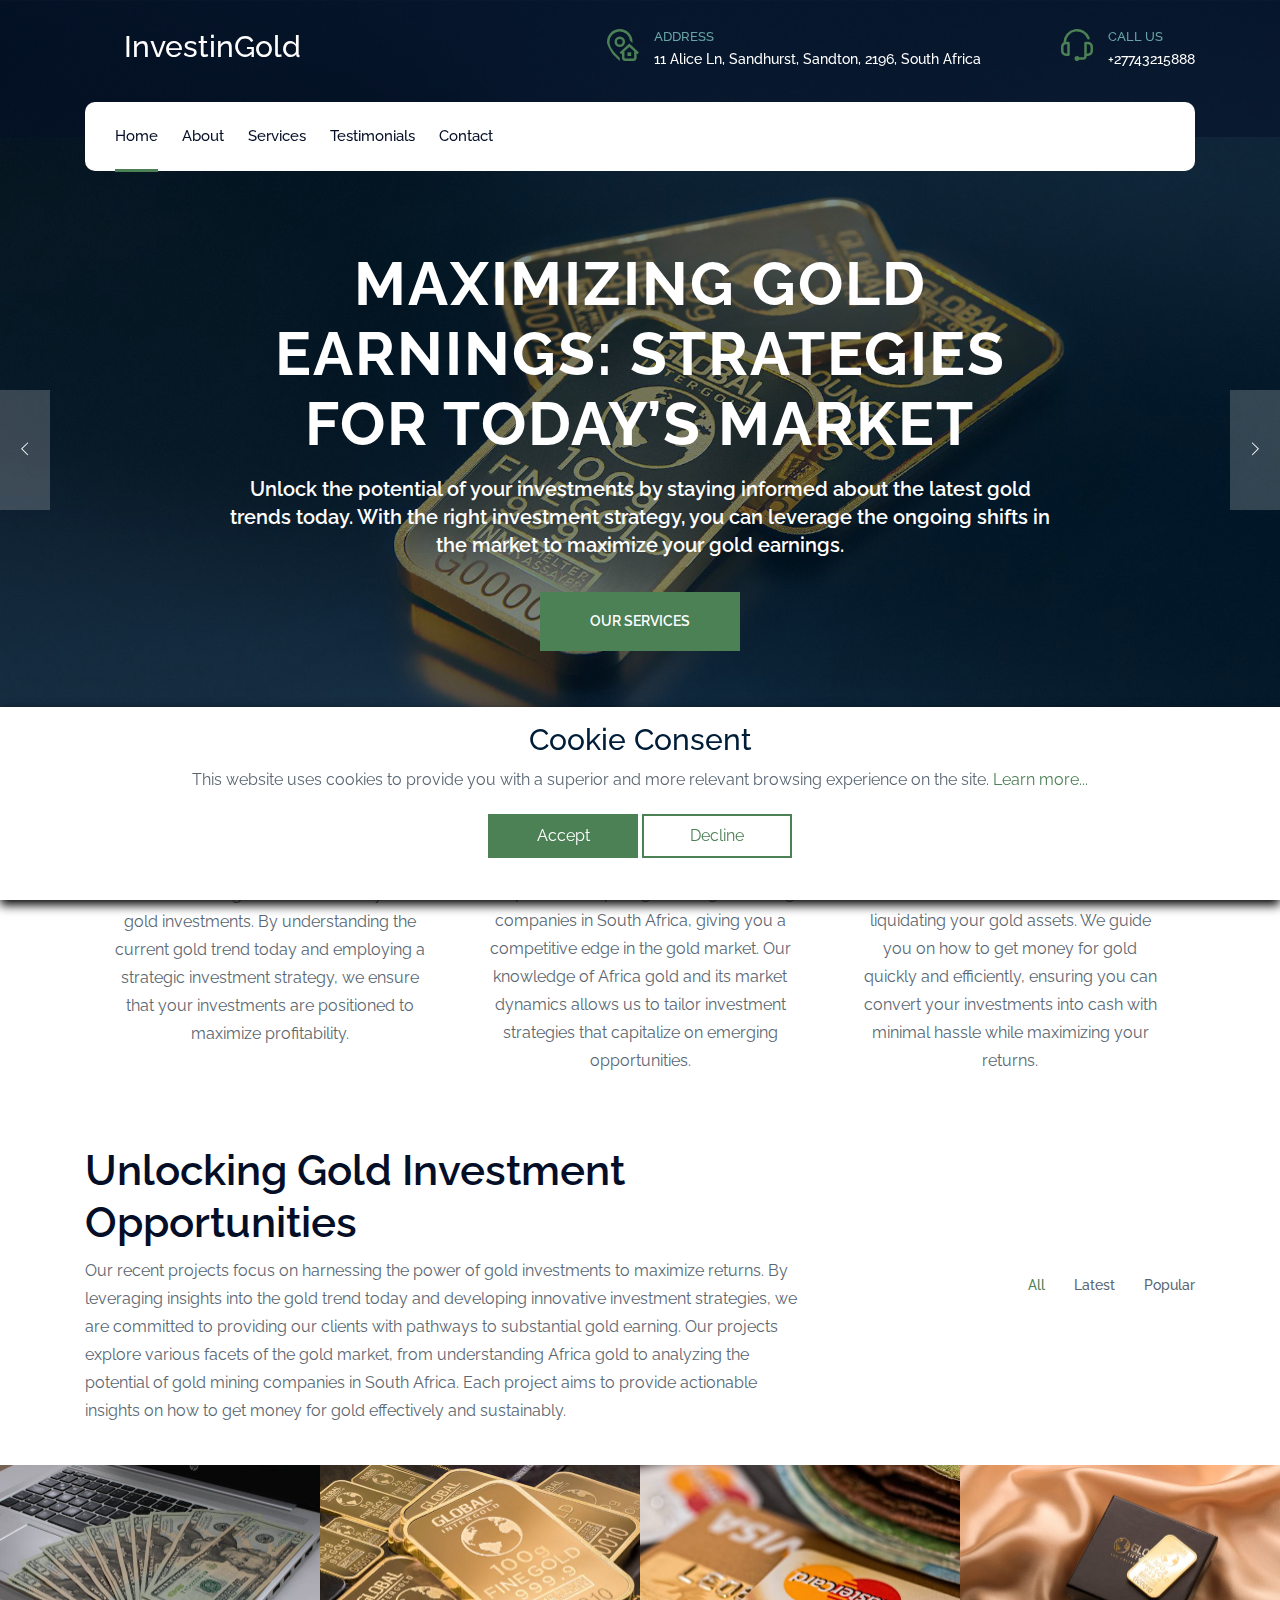
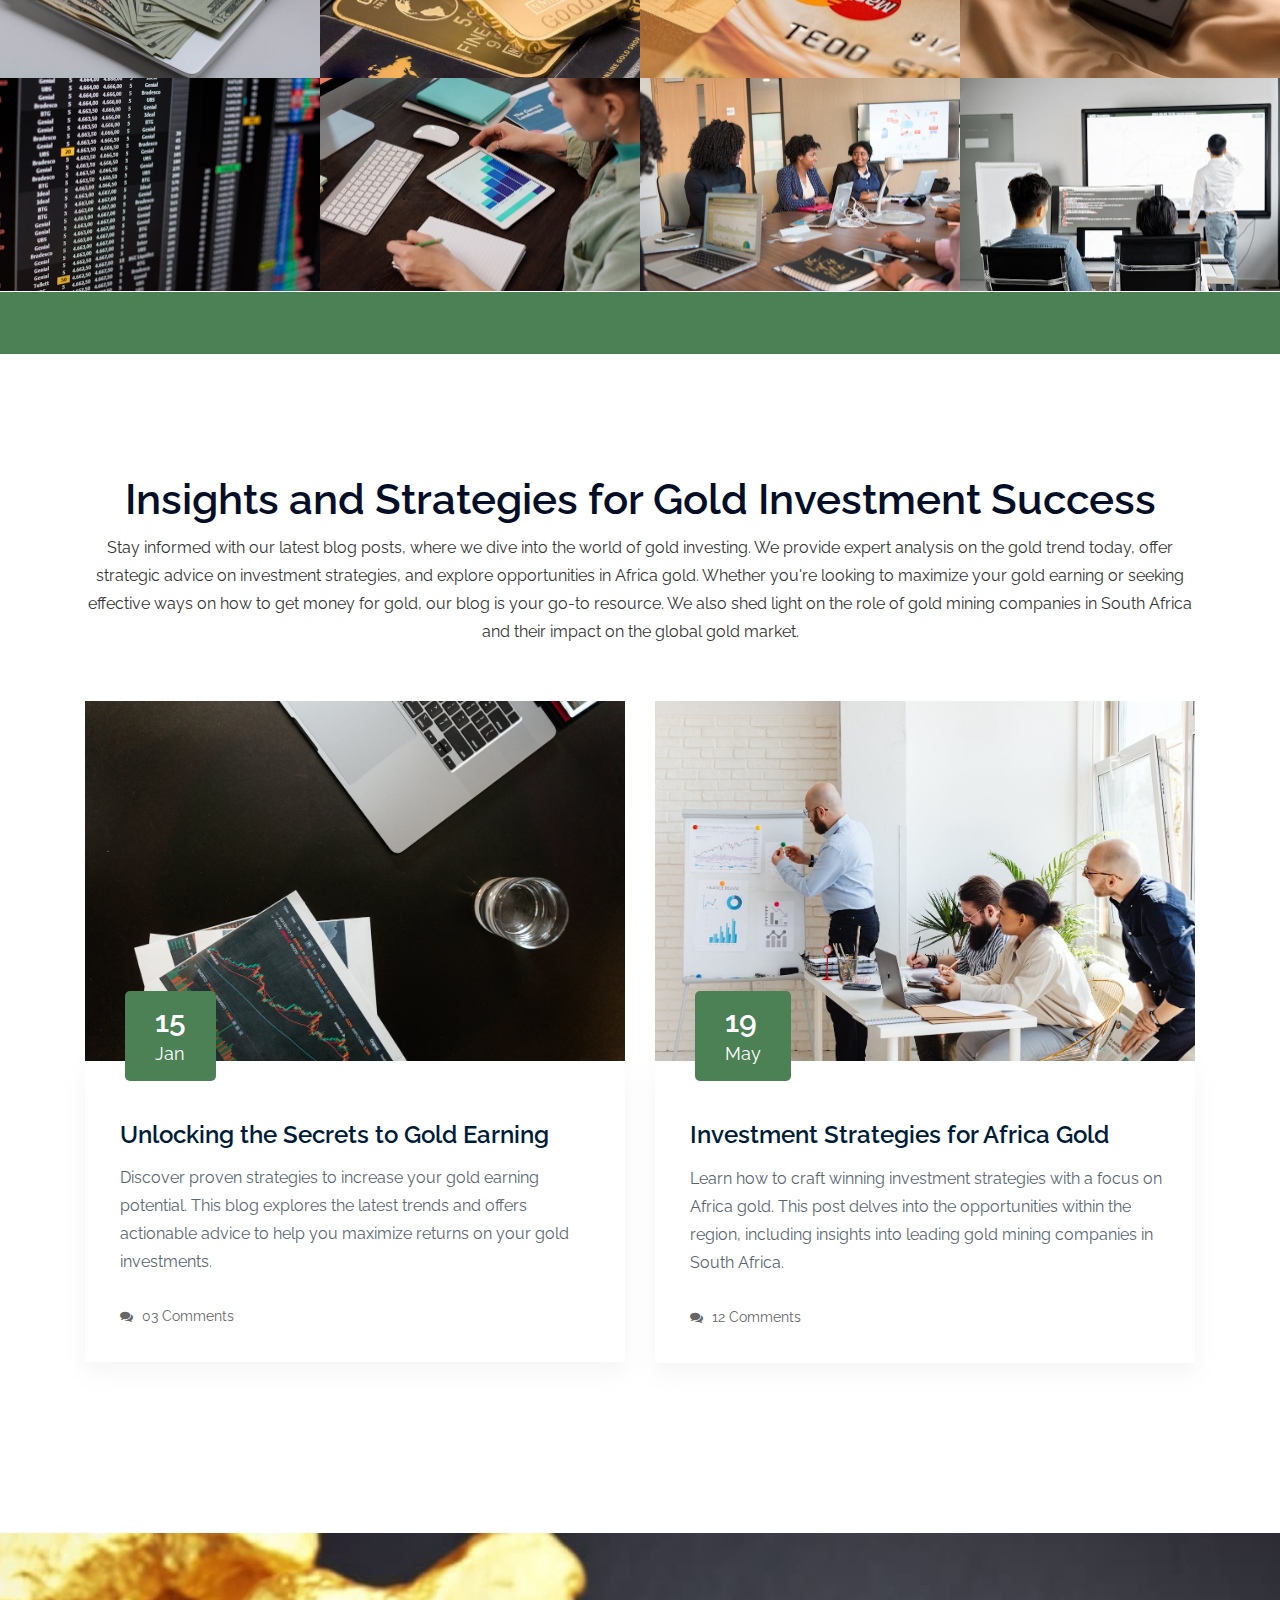
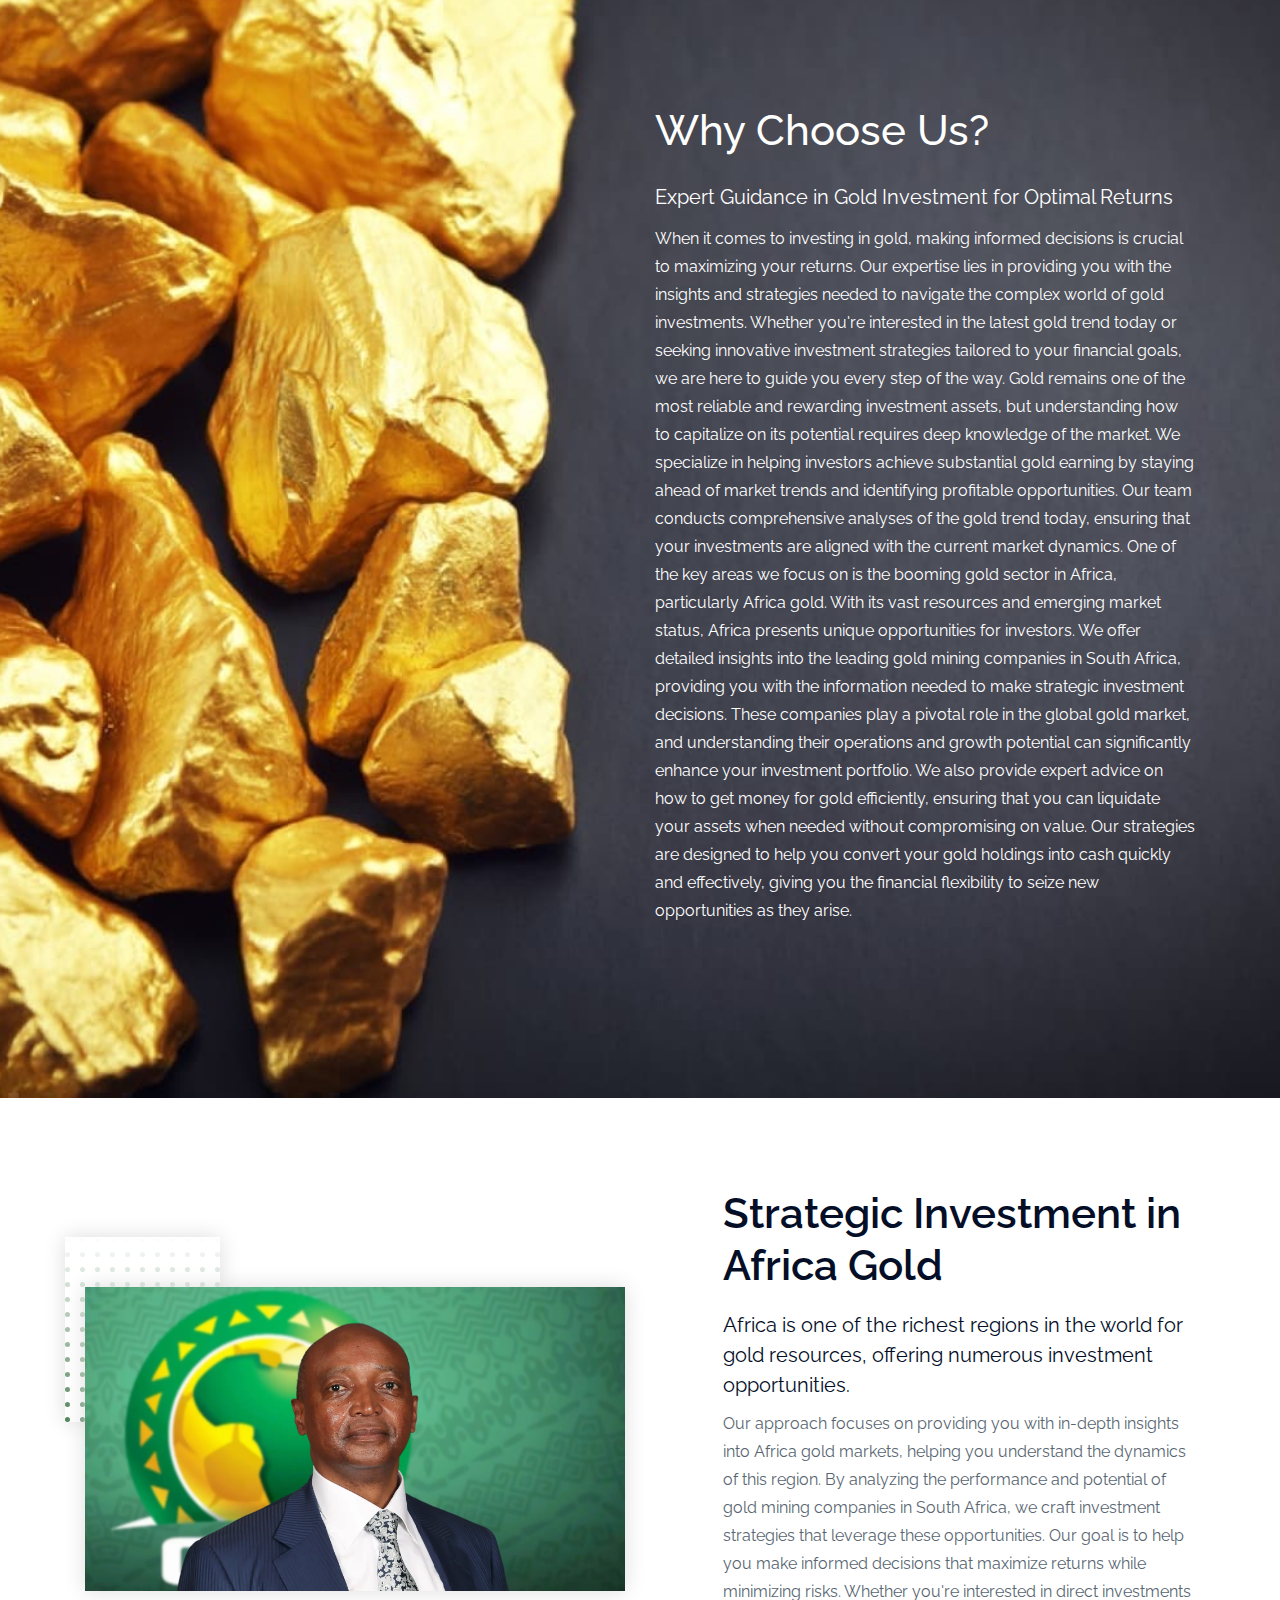
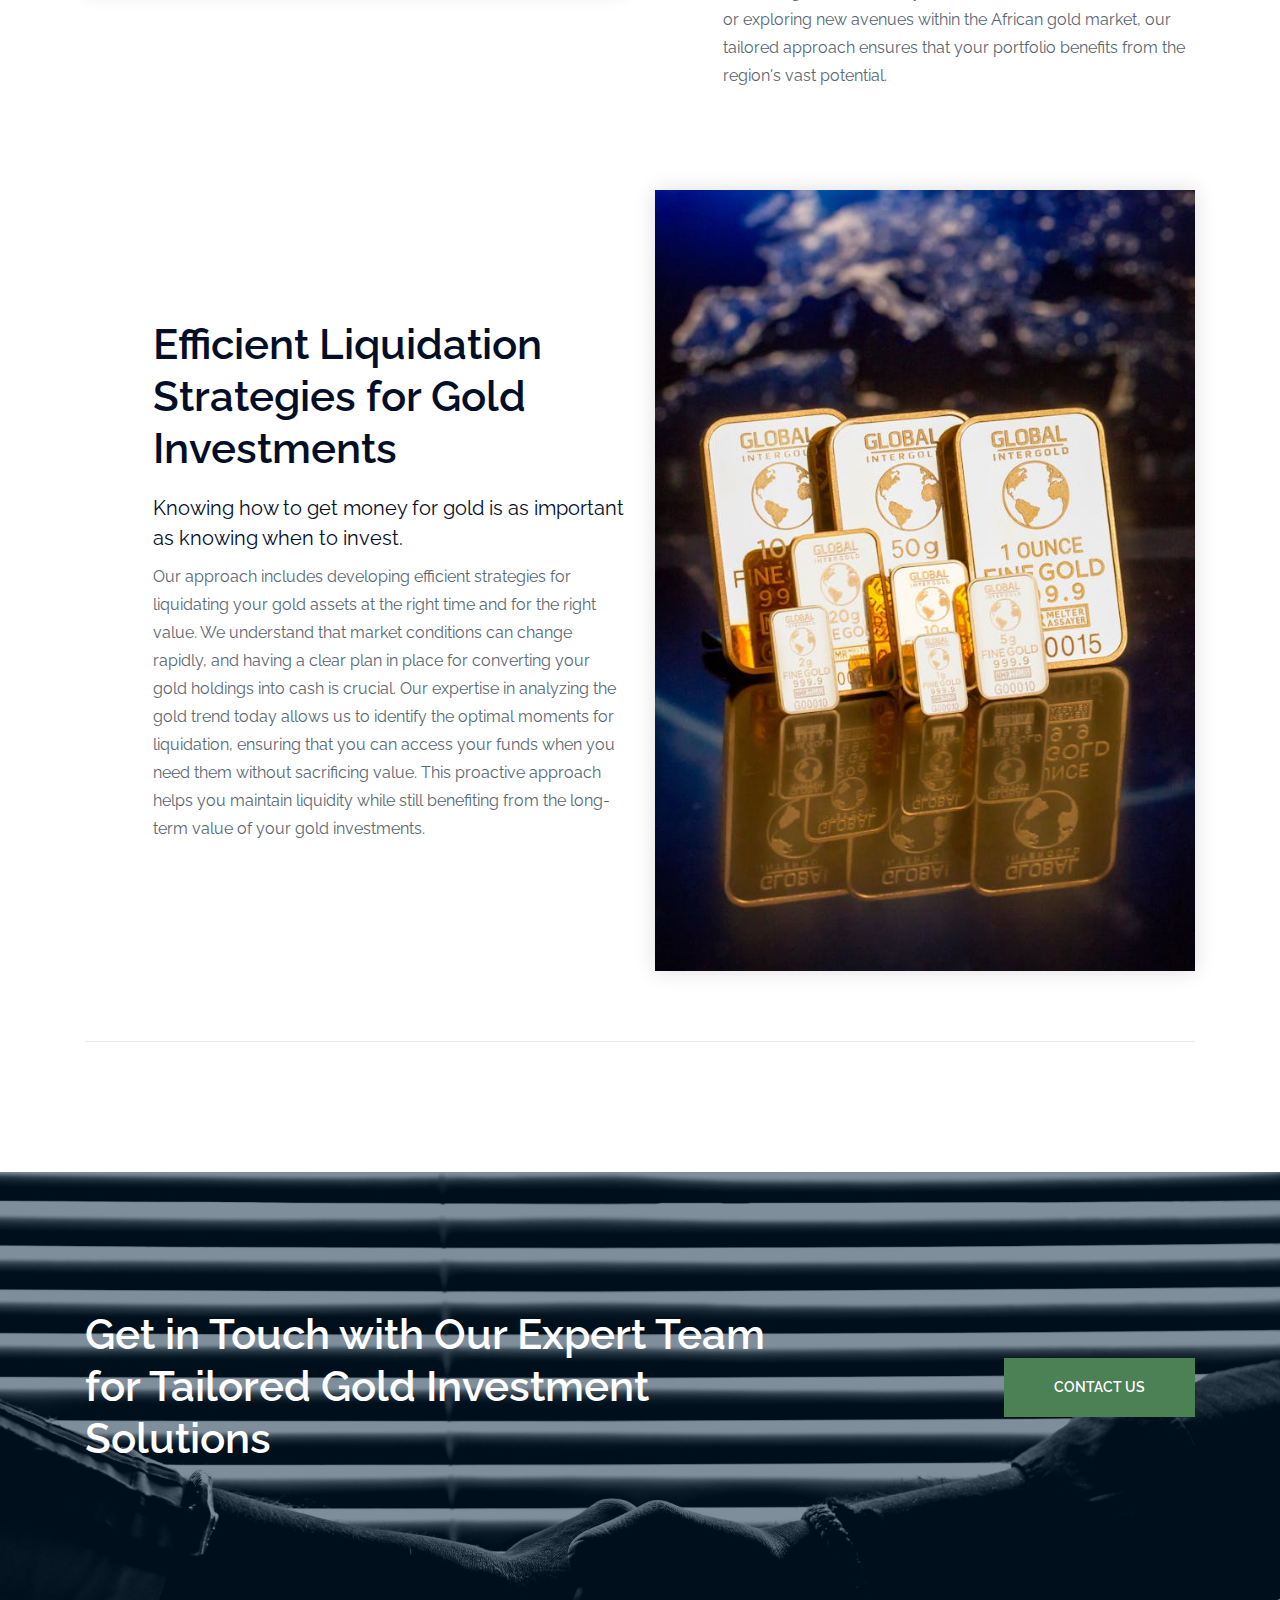
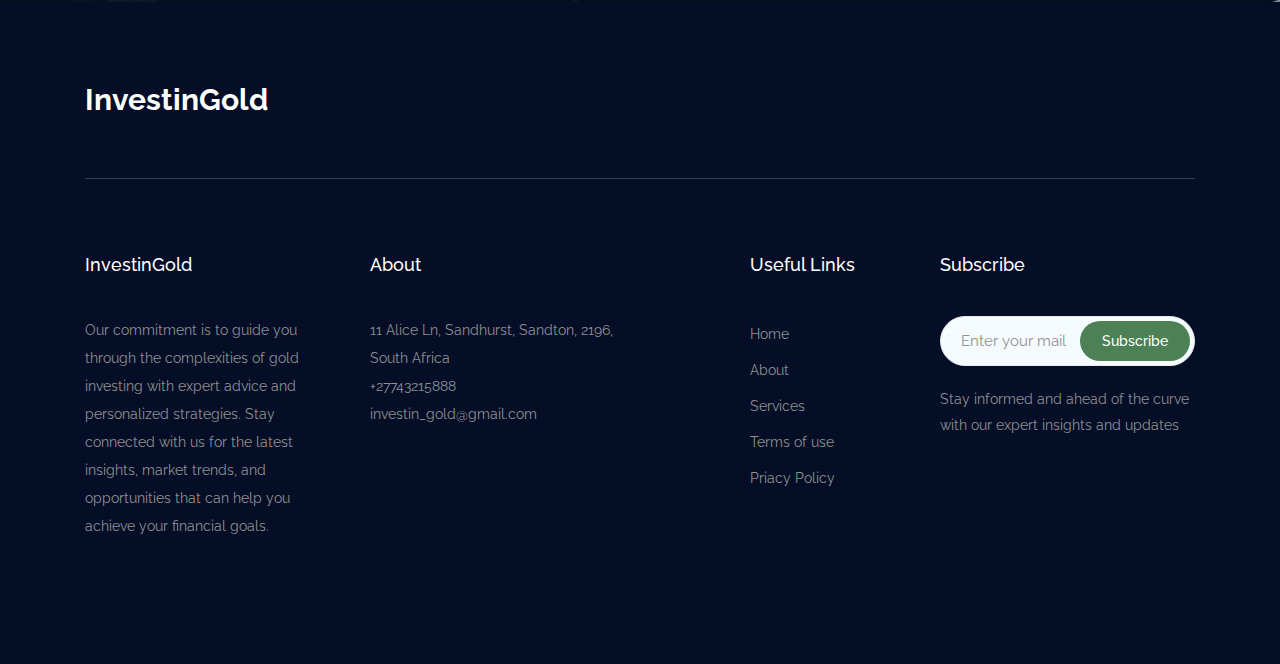
==== index.html @ 3d872022 "WIP" ====
<!DOCTYPE html>
<html class="no-js" lang="zxx">
    <head>
        <meta charset="utf-8" />
        <meta http-equiv="x-ua-compatible" content="ie=edge" />
        <title>InvestinGold</title>
        <meta name="description" content="" />
        <meta name="viewport" content="width=device-width, initial-scale=1" />

        <!-- <link rel="manifest" href="site.webmanifest"> -->
        <link rel="shortcut icon" type="image/x-icon" href="img/favicon.png" />
        <!-- Place favicon.ico in the root directory -->

        <!-- CSS here -->
        <link rel="stylesheet" href="css/bootstrap.min.css" />
        <link rel="stylesheet" href="css/owl.carousel.min.css" />
        <link rel="stylesheet" href="css/magnific-popup.css" />
        <link rel="stylesheet" href="css/font-awesome.min.css" />
        <link rel="stylesheet" href="css/themify-icons.css" />
        <link rel="stylesheet" href="css/gijgo.css" />
        <link rel="stylesheet" href="css/nice-select.css" />
        <link rel="stylesheet" href="css/flaticon.css" />
        <link rel="stylesheet" href="css/slicknav.css" />

        <link rel="stylesheet" href="css/style.css" />
        <!-- <link rel="stylesheet" href="css/responsive.css"> -->
    </head>

    <body>
        <!-- header-start -->
        <header>
            <div class="header-area">
                <div class="address_bar d-none d-lg-block">
                    <div class="container">
                        <div
                            class="row justify-content-between align-items-center"
                        >
                            <div class="col-xl-3 col-lg-3">
                                <div class="logo">
                                    <a href="index.html">
                                        <h2 class="text-white">InvestinGold</h2>
                                    </a>
                                </div>
                            </div>
                            <div class="col-lg-9">
                                <div
                                    class="address_menu d-flex justify-content-end"
                                >
                                    <div class="single_address d-flex">
                                        <div class="icon">
                                            <img
                                                src="img/icon/header-address.svg"
                                                alt=""
                                            />
                                        </div>
                                        <div class="address_info">
                                            <h3>Address</h3>
                                            <p>
                                                11 Alice Ln, Sandhurst, Sandton,
                                                2196, South Africa
                                            </p>
                                        </div>
                                    </div>
                                    <div class="single_address d-flex">
                                        <div class="icon">
                                            <img
                                                src="img/icon/headset.svg"
                                                alt=""
                                            />
                                        </div>
                                        <div class="address_info">
                                            <h3>Call Us</h3>
                                            <p>+27743215888</p>
                                        </div>
                                    </div>
                                </div>
                            </div>
                        </div>
                    </div>
                </div>
                <div id="sticky-header" class="main-header-area">
                    <div class="container">
                        <div class="white_bg_bar">
                            <div class="row align-items-center">
                                <div class="col-12 d-lg-none">
                                    <div class="logo">
                                        <a href="index.html">
                                            <h2>InvestinGold</h2>
                                        </a>
                                    </div>
                                </div>
                                <div class="col-xl-8 col-lg-8">
                                    <div class="main-menu d-none d-lg-block">
                                        <nav>
                                            <ul id="navigation">
                                                <li>
                                                    <a
                                                        class="active"
                                                        href="index.html"
                                                        >home</a
                                                    >
                                                </li>
                                                <li>
                                                    <a href="about.html"
                                                        >About</a
                                                    >
                                                </li>
                                                <li>
                                                    <a href="services.html"
                                                        >Services</a
                                                    >
                                                </li>
                                                <li>
                                                    <a href="testimonials.html"
                                                        >Testimonials</a
                                                    >
                                                </li>
                                                <li>
                                                    <a href="contact.html"
                                                        >Contact</a
                                                    >
                                                </li>
                                            </ul>
                                        </nav>
                                    </div>
                                </div>
                                <div class="col-12">
                                    <div
                                        class="mobile_menu d-block d-lg-none"
                                    ></div>
                                </div>
                            </div>
                        </div>
                    </div>
                </div>
            </div>
        </header>
        <!-- header-end -->

        <!-- slider_area_start -->
        <div class="slider_area">
            <div class="slider_active owl-carousel">
                <div
                    class="single_slider d-flex align-items-center slider_bg_1 overlay"
                >
                    <div class="container">
                        <div
                            class="row align-items-center justify-content-center"
                        >
                            <div class="col-xl-9 col-md-9 col-md-12">
                                <div class="slider_text text-center">
                                    <h3>
                                        Maximizing Gold Earnings: Strategies for
                                        Today’s Market
                                    </h3>
                                    <p>
                                        Unlock the potential of your investments
                                        by staying informed about the latest
                                        gold trends today. With the right
                                        investment strategy, you can leverage
                                        the ongoing shifts in the market to
                                        maximize your gold earnings.
                                    </p>
                                    <a href="services.html" class="boxed-btn3"
                                        >Our Services</a
                                    >
                                </div>
                            </div>
                        </div>
                    </div>
                </div>
                <div
                    class="single_slider d-flex align-items-center slider_bg_2 overlay"
                >
                    <div class="container">
                        <div
                            class="row align-items-center justify-content-center"
                        >
                            <div class="col-xl-9 col-md-9 col-md-12">
                                <div class="slider_text text-center">
                                    <h3>
                                        Investing in Africa's Gold: Trends and
                                        Opportunities
                                    </h3>
                                    <p>
                                        Africa’s gold market presents
                                        significant opportunities for investors
                                        aiming to capitalize on current gold
                                        trends today. With a focus on the
                                        dynamic gold mining companies in South
                                        Africa, this investment strategy
                                        highlights the importance of
                                        understanding regional markets and how
                                        to get money for gold effectively.
                                    </p>
                                    <a href="services.html" class="boxed-btn3"
                                        >Our Services</a
                                    >
                                </div>
                            </div>
                        </div>
                    </div>
                </div>
            </div>
        </div>
        <!-- slider_area_end -->

        <!-- features_area_start -->
        <div class="features_area">
            <div class="container">
                <div class="row no-gutters">
                    <div class="col-lg-4 col-md-4">
                        <div class="single_feature text-center">
                            <h3>Maximized Gold Earning</h3>
                            <p>
                                Our approach focuses on helping you achieve the
                                highest returns from your gold investments. By
                                understanding the current gold trend today and
                                employing a strategic investment strategy, we
                                ensure that your investments are positioned to
                                maximize profitability.
                            </p>
                        </div>
                    </div>
                    <div class="col-lg-4 col-md-4">
                        <div class="single_feature text-center">
                            <h3>Strategic Insights into Africa Gold</h3>
                            <p>
                                We provide deep insights into gold mining
                                companies in South Africa, giving you a
                                competitive edge in the gold market. Our
                                knowledge of Africa gold and its market dynamics
                                allows us to tailor investment strategies that
                                capitalize on emerging opportunities.
                            </p>
                        </div>
                    </div>
                    <div class="col-lg-4 col-md-4">
                        <div class="single_feature text-center">
                            <h3>Effective Ways to Get Money for Gold</h3>
                            <p>
                                Learn the most effective methods for liquidating
                                your gold assets. We guide you on how to get
                                money for gold quickly and efficiently, ensuring
                                you can convert your investments into cash with
                                minimal hassle while maximizing your returns.
                            </p>
                        </div>
                    </div>
                </div>
            </div>
        </div>
        <!-- features_area_end -->

        <!-- gallery_area-START -->
        <div class="gallery_area">
            <div class="container">
                <div class="gallery_nav">
                    <div class="row align-items-center">
                        <div class="col-lg-8 col-md-6">
                            <h3 class="gallery_title">
                                Unlocking Gold Investment Opportunities
                            </h3>
                            <p>
                                Our recent projects focus on harnessing the
                                power of gold investments to maximize returns.
                                By leveraging insights into the gold trend today
                                and developing innovative investment strategies,
                                we are committed to providing our clients with
                                pathways to substantial gold earning. Our
                                projects explore various facets of the gold
                                market, from understanding Africa gold to
                                analyzing the potential of gold mining companies
                                in South Africa. Each project aims to provide
                                actionable insights on how to get money for gold
                                effectively and sustainably.
                            </p>
                        </div>
                        <div class="col-lg-4 col-md-6">
                            <div class="portfolio-menu">
                                <button class="active" data-filter="*">
                                    All
                                </button>
                                <button data-filter=".cat1">Latest</button>
                                <button data-filter=".cat2">Popular</button>
                            </div>
                        </div>
                    </div>
                </div>
            </div>
            <div class="container-fluid p-0">
                <div class="row grid no-gutters">
                    <div class="col-xl-3 col-lg-3 col-md-6 grid-item cat3 cat3">
                        <div class="single_gallery">
                            <div class="thumb">
                                <img src="img/gallery/1.jpg" alt="" />
                            </div>
                            <div class="gallery_hover">
                                <div
                                    class="hover_inner d-flex align-items-center justify-content-between"
                                >
                                    <h3>Strategic Gold Earning Approaches</h3>
                                </div>
                            </div>
                        </div>
                    </div>
                    <div class="col-xl-3 col-lg-3 col-md-6 grid-item cat3">
                        <div class="single_gallery">
                            <div class="thumb">
                                <img src="img/gallery/2.jpg" alt="" />
                            </div>
                            <div class="gallery_hover">
                                <div
                                    class="hover_inner d-flex align-items-center justify-content-between"
                                >
                                    <h3>
                                        Analyzing Gold Trend Today for
                                        Investment Success
                                    </h3>
                                </div>
                            </div>
                        </div>
                    </div>
                    <div class="col-xl-3 col-lg-3 col-md-6 grid-item cat2">
                        <div class="single_gallery">
                            <div class="thumb">
                                <img src="img/gallery/3.jpg" alt="" />
                            </div>
                            <div class="gallery_hover">
                                <div
                                    class="hover_inner d-flex align-items-center justify-content-between"
                                >
                                    <h3>
                                        Crafting High-Impact Investment
                                        Strategies
                                    </h3>
                                </div>
                            </div>
                        </div>
                    </div>
                    <div class="col-xl-3 col-lg-3 col-md-6 grid-item cat1 cat3">
                        <div class="single_gallery">
                            <div class="thumb">
                                <img src="img/gallery/4.jpg" alt="" />
                            </div>
                            <div class="gallery_hover">
                                <div
                                    class="hover_inner d-flex align-items-center justify-content-between"
                                >
                                    <h3>
                                        Exploring Africa Gold Investment
                                        Opportunities
                                    </h3>
                                </div>
                            </div>
                        </div>
                    </div>
                    <div
                        class="col-xl-3 col-lg-3 col-md-6 grid-item cat2 cat3 cat4"
                    >
                        <div class="single_gallery">
                            <div class="thumb">
                                <img src="img/gallery/5.jpg" alt="" />
                            </div>
                            <div class="gallery_hover">
                                <div
                                    class="hover_inner d-flex align-items-center justify-content-between"
                                >
                                    <h3>
                                        Maximizing Returns from Gold Mining
                                        Companies in South Africa
                                    </h3>
                                </div>
                            </div>
                        </div>
                    </div>
                    <div class="col-xl-3 col-lg-3 col-md-6 grid-item cat1 cat2">
                        <div class="single_gallery">
                            <div class="thumb">
                                <img src="img/gallery/6.jpg" alt="" />
                            </div>
                            <div class="gallery_hover">
                                <div
                                    class="hover_inner d-flex align-items-center justify-content-between"
                                >
                                    <h3>
                                        Efficient Methods on How to Get Money
                                        for Gold
                                    </h3>
                                </div>
                            </div>
                        </div>
                    </div>
                    <div class="col-xl-3 col-lg-3 col-md-6 grid-item cat4 cat1">
                        <div class="single_gallery">
                            <div class="thumb">
                                <img src="img/gallery/7.jpg" alt="" />
                            </div>
                            <div class="gallery_hover">
                                <div
                                    class="hover_inner d-flex align-items-center justify-content-between"
                                >
                                    <h3>
                                        Africa Gold: A Strategic Investment
                                        Perspective
                                    </h3>
                                </div>
                            </div>
                        </div>
                    </div>
                    <div
                        class="col-xl-3 col-lg-3 col-md-6 grid-item cat1 cat2 cat3 cat4"
                    >
                        <div class="single_gallery">
                            <div class="thumb">
                                <img src="img/gallery/8.jpg" alt="" />
                            </div>
                            <div class="gallery_hover">
                                <div
                                    class="hover_inner d-flex align-items-center justify-content-between"
                                >
                                    <h3>
                                        Evaluating the Growth Potential of Gold
                                        Mining Companies
                                    </h3>
                                </div>
                            </div>
                        </div>
                    </div>
                </div>
            </div>
        </div>
        <!-- gallery_area-END -->

        <!-- more_pro_btn_start  -->
        <a class="more_pro_btn"></a>
        <!-- more_pro_btn_end  -->

        <!--================Blog Area =================-->
        <section class="blog_area section-padding">
            <div class="container">
                <div class="row">
                    <div class="col-xl-12">
                        <div class="section_title text-center mb-55">
                            <h3>
                                Insights and Strategies for Gold Investment
                                Success
                            </h3>
                            <p style="color: #333">
                                Stay informed with our latest blog posts, where
                                we dive into the world of gold investing. We
                                provide expert analysis on the gold trend today,
                                offer strategic advice on investment strategies,
                                and explore opportunities in Africa gold.
                                Whether you're looking to maximize your gold
                                earning or seeking effective ways on how to get
                                money for gold, our blog is your go-to resource.
                                We also shed light on the role of gold mining
                                companies in South Africa and their impact on
                                the global gold market.
                            </p>
                        </div>
                    </div>
                </div>
                <div class="row">
                    <article class="blog_item col-md-6">
                        <div class="blog_item_img">
                            <img
                                class="card-img rounded-0"
                                src="img/blog/single_blog_1.jpg"
                                alt=""
                            />
                            <a href="#" class="blog_item_date">
                                <h3>15</h3>
                                <p>Jan</p>
                            </a>
                        </div>

                        <div class="blog_details">
                            <a class="d-inline-block">
                                <h2>Unlocking the Secrets to Gold Earning</h2>
                            </a>
                            <p>
                                Discover proven strategies to increase your gold
                                earning potential. This blog explores the latest
                                trends and offers actionable advice to help you
                                maximize returns on your gold investments.
                            </p>
                            <ul class="blog-info-link">
                                <li>
                                    <a href="#"
                                        ><i class="fa fa-comments"></i> 03
                                        Comments</a
                                    >
                                </li>
                            </ul>
                        </div>
                    </article>

                    <article class="blog_item col-md-6">
                        <div class="blog_item_img">
                            <img
                                class="card-img rounded-0"
                                src="img/blog/single_blog_2.jpg"
                                alt=""
                            />
                            <a href="#" class="blog_item_date">
                                <h3>19</h3>
                                <p>May</p>
                            </a>
                        </div>

                        <div class="blog_details">
                            <a class="d-inline-block">
                                <h2>Investment Strategies for Africa Gold</h2>
                            </a>
                            <p>
                                Learn how to craft winning investment strategies
                                with a focus on Africa gold. This post delves
                                into the opportunities within the region,
                                including insights into leading gold mining
                                companies in South Africa.
                            </p>
                            <ul class="blog-info-link">
                                <li>
                                    <a href="#"
                                        ><i class="fa fa-comments"></i> 12
                                        Comments</a
                                    >
                                </li>
                            </ul>
                        </div>
                    </article>
                </div>
            </div>
        </section>
        <!--================Blog Area =================-->

        <!-- chose_us_area start -->
        <div class="chose_us_area chose_bg_1">
            <div class="container">
                <div class="row justify-content-end">
                    <div class="col-lg-6 col-md-8">
                        <div class="chose_info">
                            <h3 class="text-white">Why Choose Us?</h3>
                            <p class="lasrge_text text-white">
                                Expert Guidance in Gold Investment for Optimal
                                Returns
                            </p>
                            <p class="text-white">
                                When it comes to investing in gold, making
                                informed decisions is crucial to maximizing your
                                returns. Our expertise lies in providing you
                                with the insights and strategies needed to
                                navigate the complex world of gold investments.
                                Whether you're interested in the latest gold
                                trend today or seeking innovative investment
                                strategies tailored to your financial goals, we
                                are here to guide you every step of the way.
                                Gold remains one of the most reliable and
                                rewarding investment assets, but understanding
                                how to capitalize on its potential requires deep
                                knowledge of the market. We specialize in
                                helping investors achieve substantial gold
                                earning by staying ahead of market trends and
                                identifying profitable opportunities. Our team
                                conducts comprehensive analyses of the gold
                                trend today, ensuring that your investments are
                                aligned with the current market dynamics. One of
                                the key areas we focus on is the booming gold
                                sector in Africa, particularly Africa gold. With
                                its vast resources and emerging market status,
                                Africa presents unique opportunities for
                                investors. We offer detailed insights into the
                                leading gold mining companies in South Africa,
                                providing you with the information needed to
                                make strategic investment decisions. These
                                companies play a pivotal role in the global gold
                                market, and understanding their operations and
                                growth potential can significantly enhance your
                                investment portfolio. We also provide expert
                                advice on how to get money for gold efficiently,
                                ensuring that you can liquidate your assets when
                                needed without compromising on value. Our
                                strategies are designed to help you convert your
                                gold holdings into cash quickly and effectively,
                                giving you the financial flexibility to seize
                                new opportunities as they arise.
                            </p>
                        </div>
                    </div>
                </div>
            </div>
        </div>

        <!-- about_area_start  -->
        <div class="about_area">
            <div class="container">
                <div class="border_1px">
                    <div class="row align-items-center">
                        <div class="col-xl-6 col-md-6">
                            <div class="about_thumb">
                                <img src="img/about/approach1.jpg" alt="" />
                                <div class="pattern_img d-none d-lg-block">
                                    <img src="img/pattern/pattern.svg" alt="" />
                                </div>
                            </div>
                        </div>
                        <div class="col-xl-6 col-md-6">
                            <div class="about_info">
                                <h3>Strategic Investment in Africa Gold</h3>
                                <p class="first_para">
                                    Africa is one of the richest regions in the
                                    world for gold resources, offering numerous
                                    investment opportunities.
                                </p>
                                <p>
                                    Our approach focuses on providing you with
                                    in-depth insights into Africa gold markets,
                                    helping you understand the dynamics of this
                                    region. By analyzing the performance and
                                    potential of gold mining companies in South
                                    Africa, we craft investment strategies that
                                    leverage these opportunities. Our goal is to
                                    help you make informed decisions that
                                    maximize returns while minimizing risks.
                                    Whether you're interested in direct
                                    investments or exploring new avenues within
                                    the African gold market, our tailored
                                    approach ensures that your portfolio
                                    benefits from the region's vast potential.
                                </p>
                            </div>
                        </div>
                    </div>
                    <div
                        class="row align-items-center"
                        style="flex-direction: row-reverse; margin-top: 70px"
                    >
                        <div class="col-xl-6 col-md-6">
                            <div class="about_thumb">
                                <img src="img/about/approach2.jpg" alt="" />
                            </div>
                        </div>
                        <div class="col-xl-6 col-md-6">
                            <div class="about_info">
                                <h3>
                                    Efficient Liquidation Strategies for Gold
                                    Investments
                                </h3>
                                <p class="first_para">
                                    Knowing how to get money for gold is as
                                    important as knowing when to invest.
                                </p>
                                <p>
                                    Our approach includes developing efficient
                                    strategies for liquidating your gold assets
                                    at the right time and for the right value.
                                    We understand that market conditions can
                                    change rapidly, and having a clear plan in
                                    place for converting your gold holdings into
                                    cash is crucial. Our expertise in analyzing
                                    the gold trend today allows us to identify
                                    the optimal moments for liquidation,
                                    ensuring that you can access your funds when
                                    you need them without sacrificing value.
                                    This proactive approach helps you maintain
                                    liquidity while still benefiting from the
                                    long-term value of your gold investments.
                                </p>
                            </div>
                        </div>
                    </div>
                </div>
            </div>
        </div>
        <!-- about_area_end  -->

        <div class="contact_us overlay">
            <div class="container">
                <div class="row align-items-center">
                    <div class="col-lg-8 col-md-7">
                        <div class="contact_text">
                            <h3>
                                Get in Touch with Our Expert Team for Tailored
                                Gold Investment Solutions
                            </h3>
                        </div>
                    </div>
                    <div class="col-lg-4 col-md-5">
                        <div class="contact_btn">
                            <a class="boxed-btn3" href="contact.html"
                                >Contact Us</a
                            >
                        </div>
                    </div>
                </div>
            </div>
        </div>
        <!-- contact_us_end -->

        <!-- footer_start  -->
        <footer class="footer">
            <div class="download_brochure">
                <div class="container">
                    <div class="bordered_1px">
                        <div class="row">
                            <div class="col-lg-6 col-md-6">
                                <div class="footer_logo">
                                    <a href="index.html">
                                        <h2
                                            class="text-white"
                                            style="
                                                font-weight: bold;
                                                margin-bottom: 0px;
                                            "
                                        >
                                            InvestinGold
                                        </h2>
                                    </a>
                                </div>
                            </div>
                        </div>
                    </div>
                </div>
            </div>
            <div class="footer_top">
                <div class="container">
                    <div class="row">
                        <div class="col-xl-3 col-md-6 col-lg-2">
                            <div class="footer_widget">
                                <h3 class="footer_title">InvestinGold</h3>
                                <p>
                                    Our commitment is to guide you through the
                                    complexities of gold investing with expert
                                    advice and personalized strategies. Stay
                                    connected with us for the latest insights,
                                    market trends, and opportunities that can
                                    help you achieve your financial goals.
                                </p>
                            </div>
                        </div>
                        <div class="col-xl-3 col-md-6 col-lg-3">
                            <div class="footer_widget">
                                <h3 class="footer_title">About</h3>
                                <p>
                                    11 Alice Ln, Sandhurst, Sandton, 2196, South
                                    Africa<br />
                                    <a href="#">+27743215888</a> <br />
                                    <a href="#">investin_gold@gmail.com</a>
                                </p>
                                <p></p>
                            </div>
                        </div>
                        <div
                            class="col-xl-2 col-md-6 col-lg-2 offset-xl-1 offset-lg-1"
                        >
                            <div class="footer_widget">
                                <h3 class="footer_title">Useful Links</h3>
                                <ul>
                                    <li><a href="index.html">Home</a></li>
                                    <li><a href="about.html">About</a></li>
                                    <li>
                                        <a href="services.html">Services</a>
                                    </li>
                                    <li>
                                        <a href="terms-of-use.html"
                                            >Terms of use</a
                                        >
                                    </li>
                                    <li>
                                        <a href="privacy-policy.html"
                                            >Priacy Policy</a
                                        >
                                    </li>
                                </ul>
                            </div>
                        </div>
                        <div class="col-xl-3 col-md-6 col-lg-4">
                            <div class="footer_widget">
                                <h3 class="footer_title">Subscribe</h3>
                                <form action="#" class="newsletter_form">
                                    <input
                                        type="text"
                                        placeholder="Enter your mail"
                                        id="email"
                                    />
                                    <button
                                        type="submit"
                                        id="submit"
                                        onclick="sendForm()"
                                    >
                                        Subscribe
                                    </button>
                                </form>
                                <div
                                    id="result"
                                    style="color: red; font-size: 12px"
                                ></div>
                                <p class="newsletter_text">
                                    Stay informed and ahead of the curve with
                                    our expert insights and updates
                                </p>
                            </div>
                        </div>
                    </div>
                </div>
            </div>
        </footer>
        <!-- footer_end  -->

        <!-- Cookie banner -->
        <div class="cookie-wrapper show">
            <div>
                <i class="bx bx-cookie"></i>
                <h2 style="text-align: center">Cookie Consent</h2>
            </div>

            <div class="data">
                <p>
                    This website uses cookies to provide you with a superior and
                    more relevant browsing experience on the site.
                    <a href="#">Learn more...</a>
                </p>
            </div>

            <div class="buttons">
                <button class="cookie-button" id="acceptBtn">Accept</button>
                <button class="cookie-button" id="declineBtn">Decline</button>
            </div>
        </div>
        <!-- End Cookie banner -->

        <!-- JS here -->
        <script src="js/vendor/modernizr-3.5.0.min.js"></script>
        <script src="js/vendor/jquery-1.12.4.min.js"></script>
        <script src="js/popper.min.js"></script>
        <script src="js/bootstrap.min.js"></script>
        <script src="js/owl.carousel.min.js"></script>
        <script src="js/isotope.pkgd.min.js"></script>
        <script src="js/ajax-form.js"></script>
        <script src="js/waypoints.min.js"></script>
        <script src="js/jquery.counterup.min.js"></script>
        <script src="js/imagesloaded.pkgd.min.js"></script>
        <script src="js/scrollIt.js"></script>
        <script src="js/jquery.scrollUp.min.js"></script>
        <script src="js/wow.min.js"></script>
        <script src="js/gijgo.min.js"></script>
        <script src="js/nice-select.min.js"></script>
        <script src="js/jquery.slicknav.min.js"></script>
        <script src="js/jquery.magnific-popup.min.js"></script>
        <script src="js/plugins.js"></script>

        <!--contact js-->
        <script src="js/contact.js"></script>
        <script src="js/jquery.ajaxchimp.min.js"></script>
        <script src="js/jquery.form.js"></script>
        <script src="js/jquery.validate.min.js"></script>
        <script src="js/mail-script.js"></script>

        <script src="js/main.js"></script>
        <script src="js/contact-form.js"></script>
        <script src="js/cookiebanner.js"></script>

        <!-- Modal -->
        <div
            class="modal fade custom_search_pop"
            id="exampleModalCenter"
            tabindex="-1"
            role="dialog"
            aria-labelledby="exampleModalCenterTitle"
            aria-hidden="true"
        >
            <div class="modal-dialog modal-dialog-centered" role="document">
                <div class="modal-content">
                    <div class="serch_form">
                        <input type="text" placeholder="search" />
                        <button type="submit">search</button>
                    </div>
                </div>
            </div>
        </div>
        <script>
            $('#datepicker').datepicker({
                iconsLibrary: 'fontawesome',
                icons: {
                    rightIcon: '<span class="fa fa-calendar-o"></span>',
                },
            });
            $('#datepicker2').datepicker({
                iconsLibrary: 'fontawesome',
                icons: {
                    rightIcon: '<span class="fa fa-calendar-o"></span>',
                },
            });
        </script>
    </body>
</html>
---- css/themify-icons.css ----
@font-face {
	font-family: 'themify';
	src:url('../fonts/themify.eot?-fvbane');
	src:url('../fonts/themify.eot?#iefix-fvbane') format('embedded-opentype'),
		url('../fonts/themify.woff?-fvbane') format('woff'),
		url('../fonts/themify.ttf?-fvbane') format('truetype'),
		url('../fonts/themify.svg?-fvbane#themify') format('svg');
	font-weight: normal;
	font-style: normal;
}

[class^="ti-"], [class*=" ti-"] {
	font-family: 'themify';
	/* speak: none; */
	font-style: normal;
	font-weight: normal;
	font-variant: normal;
	text-transform: none;
	line-height: 1;

	/* Better Font Rendering =========== */
	-webkit-font-smoothing: antialiased;
	-moz-osx-font-smoothing: grayscale;
}

.ti-wand:before {
	content: "\e600";
}
.ti-volume:before {
	content: "\e601";
}
.ti-user:before {
	content: "\e602";
}
.ti-unlock:before {
	content: "\e603";
}
.ti-unlink:before {
	content: "\e604";
}
.ti-trash:before {
	content: "\e605";
}
.ti-thought:before {
	content: "\e606";
}
.ti-target:before {
	content: "\e607";
}
.ti-tag:before {
	content: "\e608";
}
.ti-tablet:before {
	content: "\e609";
}
.ti-star:before {
	content: "\e60a";
}
.ti-spray:before {
	content: "\e60b";
}
.ti-signal:before {
	content: "\e60c";
}
.ti-shopping-cart:before {
	content: "\e60d";
}
.ti-shopping-cart-full:before {
	content: "\e60e";
}
.ti-settings:before {
	content: "\e60f";
}
.ti-search:before {
	content: "\e610";
}
.ti-zoom-in:before {
	content: "\e611";
}
.ti-zoom-out:before {
	content: "\e612";
}
.ti-cut:before {
	content: "\e613";
}
.ti-ruler:before {
	content: "\e614";
}
.ti-ruler-pencil:before {
	content: "\e615";
}
.ti-ruler-alt:before {
	content: "\e616";
}
.ti-bookmark:before {
	content: "\e617";
}
.ti-bookmark-alt:before {
	content: "\e618";
}
.ti-reload:before {
	content: "\e619";
}
.ti-plus:before {
	content: "\e61a";
}
.ti-pin:before {
	content: "\e61b";
}
.ti-pencil:before {
	content: "\e61c";
}
.ti-pencil-alt:before {
	content: "\e61d";
}
.ti-paint-roller:before {
	content: "\e61e";
}
.ti-paint-bucket:before {
	content: "\e61f";
}
.ti-na:before {
	content: "\e620";
}
.ti-mobile:before {
	content: "\e621";
}
.ti-minus:before {
	content: "\e622";
}
.ti-medall:before {
	content: "\e623";
}
.ti-medall-alt:before {
	content: "\e624";
}
.ti-marker:before {
	content: "\e625";
}
.ti-marker-alt:before {
	content: "\e626";
}
.ti-arrow-up:before {
	content: "\e627";
}
.ti-arrow-right:before {
	content: "\e628";
}
.ti-arrow-left:before {
	content: "\e629";
}
.ti-arrow-down:before {
	content: "\e62a";
}
.ti-lock:before {
	content: "\e62b";
}
.ti-location-arrow:before {
	content: "\e62c";
}
.ti-link:before {
	content: "\e62d";
}
.ti-layout:before {
	content: "\e62e";
}
.ti-layers:before {
	content: "\e62f";
}
.ti-layers-alt:before {
	content: "\e630";
}
.ti-key:before {
	content: "\e631";
}
.ti-import:before {
	content: "\e632";
}
.ti-image:before {
	content: "\e633";
}
.ti-heart:before {
	content: "\e634";
}
.ti-heart-broken:before {
	content: "\e635";
}
.ti-hand-stop:before {
	content: "\e636";
}
.ti-hand-open:before {
	content: "\e637";
}
.ti-hand-drag:before {
	content: "\e638";
}
.ti-folder:before {
	content: "\e639";
}
.ti-flag:before {
	content: "\e63a";
}
.ti-flag-alt:before {
	content: "\e63b";
}
.ti-flag-alt-2:before {
	content: "\e63c";
}
.ti-eye:before {
	content: "\e63d";
}
.ti-export:before {
	content: "\e63e";
}
.ti-exchange-vertical:before {
	content: "\e63f";
}
.ti-desktop:before {
	content: "\e640";
}
.ti-cup:before {
	content: "\e641";
}
.ti-crown:before {
	content: "\e642";
}
.ti-comments:before {
	content: "\e643";
}
.ti-comment:before {
	content: "\e644";
}
.ti-comment-alt:before {
	content: "\e645";
}
.ti-close:before {
	content: "\e646";
}
.ti-clip:before {
	content: "\e647";
}
.ti-angle-up:before {
	content: "\e648";
}
.ti-angle-right:before {
	content: "\e649";
}
.ti-angle-left:before {
	content: "\e64a";
}
.ti-angle-down:before {
	content: "\e64b";
}
.ti-check:before {
	content: "\e64c";
}
.ti-check-box:before {
	content: "\e64d";
}
.ti-camera:before {
	content: "\e64e";
}
.ti-announcement:before {
	content: "\e64f";
}
.ti-brush:before {
	content: "\e650";
}
.ti-briefcase:before {
	content: "\e651";
}
.ti-bolt:before {
	content: "\e652";
}
.ti-bolt-alt:before {
	content: "\e653";
}
.ti-blackboard:before {
	content: "\e654";
}
.ti-bag:before {
	content: "\e655";
}
.ti-move:before {
	content: "\e656";
}
.ti-arrows-vertical:before {
	content: "\e657";
}
.ti-arrows-horizontal:before {
	content: "\e658";
}
.ti-fullscreen:before {
	content: "\e659";
}
.ti-arrow-top-right:before {
	content: "\e65a";
}
.ti-arrow-top-left:before {
	content: "\e65b";
}
.ti-arrow-circle-up:before {
	content: "\e65c";
}
.ti-arrow-circle-right:before {
	content: "\e65d";
}
.ti-arrow-circle-left:before {
	content: "\e65e";
}
.ti-arrow-circle-down:before {
	content: "\e65f";
}
.ti-angle-double-up:before {
	content: "\e660";
}
.ti-angle-double-right:before {
	content: "\e661";
}
.ti-angle-double-left:before {
	content: "\e662";
}
.ti-angle-double-down:before {
	content: "\e663";
}
.ti-zip:before {
	content: "\e664";
}
.ti-world:before {
	content: "\e665";
}
.ti-wheelchair:before {
	content: "\e666";
}
.ti-view-list:before {
	content: "\e667";
}
.ti-view-list-alt:before {
	content: "\e668";
}
.ti-view-grid:before {
	content: "\e669";
}
.ti-uppercase:before {
	content: "\e66a";
}
.ti-upload:before {
	content: "\e66b";
}
.ti-underline:before {
	content: "\e66c";
}
.ti-truck:before {
	content: "\e66d";
}
.ti-timer:before {
	content: "\e66e";
}
.ti-ticket:before {
	content: "\e66f";
}
.ti-thumb-up:before {
	content: "\e670";
}
.ti-thumb-down:before {
	content: "\e671";
}
.ti-text:before {
	content: "\e672";
}
.ti-stats-up:before {
	content: "\e673";
}
.ti-stats-down:before {
	content: "\e674";
}
.ti-split-v:before {
	content: "\e675";
}
.ti-split-h:before {
	content: "\e676";
}
.ti-smallcap:before {
	content: "\e677";
}
.ti-shine:before {
	content: "\e678";
}
.ti-shift-right:before {
	content: "\e679";
}
.ti-shift-left:before {
	content: "\e67a";
}
.ti-shield:before {
	content: "\e67b";
}
.ti-notepad:before {
	content: "\e67c";
}
.ti-server:before {
	content: "\e67d";
}
.ti-quote-right:before {
	content: "\e67e";
}
.ti-quote-left:before {
	content: "\e67f";
}
.ti-pulse:before {
	content: "\e680";
}
.ti-printer:before {
	content: "\e681";
}
.ti-power-off:before {
	content: "\e682";
}
.ti-plug:before {
	content: "\e683";
}
.ti-pie-chart:before {
	content: "\e684";
}
.ti-paragraph:before {
	content: "\e685";
}
.ti-panel:before {
	content: "\e686";
}
.ti-package:before {
	content: "\e687";
}
.ti-music:before {
	content: "\e688";
}
.ti-music-alt:before {
	content: "\e689";
}
.ti-mouse:before {
	content: "\e68a";
}
.ti-mouse-alt:before {
	content: "\e68b";
}
.ti-money:before {
	content: "\e68c";
}
.ti-microphone:before {
	content: "\e68d";
}
.ti-menu:before {
	content: "\e68e";
}
.ti-menu-alt:before {
	content: "\e68f";
}
.ti-map:before {
	content: "\e690";
}
.ti-map-alt:before {
	content: "\e691";
}
.ti-loop:before {
	content: "\e692";
}
.ti-location-pin:before {
	content: "\e693";
}
.ti-list:before {
	content: "\e694";
}
.ti-light-bulb:before {
	content: "\e695";
}
.ti-Italic:before {
	content: "\e696";
}
.ti-info:before {
	content: "\e697";
}
.ti-infinite:before {
	content: "\e698";
}
.ti-id-badge:before {
	content: "\e699";
}
.ti-hummer:before {
	content: "\e69a";
}
.ti-home:before {
	content: "\e69b";
}
.ti-help:before {
	content: "\e69c";
}
.ti-headphone:before {
	content: "\e69d";
}
.ti-harddrives:before {
	content: "\e69e";
}
.ti-harddrive:before {
	content: "\e69f";
}
.ti-gift:before {
	content: "\e6a0";
}
.ti-game:before {
	content: "\e6a1";
}
.ti-filter:before {
	content: "\e6a2";
}
.ti-files:before {
	content: "\e6a3";
}
.ti-file:before {
	content: "\e6a4";
}
.ti-eraser:before {
	content: "\e6a5";
}
.ti-envelope:before {
	content: "\e6a6";
}
.ti-download:before {
	content: "\e6a7";
}
.ti-direction:before {
	content: "\e6a8";
}
.ti-direction-alt:before {
	content: "\e6a9";
}
.ti-dashboard:before {
	content: "\e6aa";
}
.ti-control-stop:before {
	content: "\e6ab";
}
.ti-control-shuffle:before {
	content: "\e6ac";
}
.ti-control-play:before {
	content: "\e6ad";
}
.ti-control-pause:before {
	content: "\e6ae";
}
.ti-control-forward:before {
	content: "\e6af";
}
.ti-control-backward:before {
	content: "\e6b0";
}
.ti-cloud:before {
	content: "\e6b1";
}
.ti-cloud-up:before {
	content: "\e6b2";
}
.ti-cloud-down:before {
	content: "\e6b3";
}
.ti-clipboard:before {
	content: "\e6b4";
}
.ti-car:before {
	content: "\e6b5";
}
.ti-calendar:before {
	content: "\e6b6";
}
.ti-book:before {
	content: "\e6b7";
}
.ti-bell:before {
	content: "\e6b8";
}
.ti-basketball:before {
	content: "\e6b9";
}
.ti-bar-chart:before {
	content: "\e6ba";
}
.ti-bar-chart-alt:before {
	content: "\e6bb";
}
.ti-back-right:before {
	content: "\e6bc";
}
.ti-back-left:before {
	content: "\e6bd";
}
.ti-arrows-corner:before {
	content: "\e6be";
}
.ti-archive:before {
	content: "\e6bf";
}
.ti-anchor:before {
	content: "\e6c0";
}
.ti-align-right:before {
	content: "\e6c1";
}
.ti-align-left:before {
	content: "\e6c2";
}
.ti-align-justify:before {
	content: "\e6c3";
}
.ti-align-center:before {
	content: "\e6c4";
}
.ti-alert:before {
	content: "\e6c5";
}
.ti-alarm-clock:before {
	content: "\e6c6";
}
.ti-agenda:before {
	content: "\e6c7";
}
.ti-write:before {
	content: "\e6c8";
}
.ti-window:before {
	content: "\e6c9";
}
.ti-widgetized:before {
	content: "\e6ca";
}
.ti-widget:before {
	content: "\e6cb";
}
.ti-widget-alt:before {
	content: "\e6cc";
}
.ti-wallet:before {
	content: "\e6cd";
}
.ti-video-clapper:before {
	content: "\e6ce";
}
.ti-video-camera:before {
	content: "\e6cf";
}
.ti-vector:before {
	content: "\e6d0";
}
.ti-themify-logo:before {
	content: "\e6d1";
}
.ti-themify-favicon:before {
	content: "\e6d2";
}
.ti-themify-favicon-alt:before {
	content: "\e6d3";
}
.ti-support:before {
	content: "\e6d4";
}
.ti-stamp:before {
	content: "\e6d5";
}
.ti-split-v-alt:before {
	content: "\e6d6";
}
.ti-slice:before {
	content: "\e6d7";
}
.ti-shortcode:before {
	content: "\e6d8";
}
.ti-shift-right-alt:before {
	content: "\e6d9";
}
.ti-shift-left-alt:before {
	content: "\e6da";
}
.ti-ruler-alt-2:before {
	content: "\e6db";
}
.ti-receipt:before {
	content: "\e6dc";
}
.ti-pin2:before {
	content: "\e6dd";
}
.ti-pin-alt:before {
	content: "\e6de";
}
.ti-pencil-alt2:before {
	content: "\e6df";
}
.ti-palette:before {
	content: "\e6e0";
}
.ti-more:before {
	content: "\e6e1";
}
.ti-more-alt:before {
	content: "\e6e2";
}
.ti-microphone-alt:before {
	content: "\e6e3";
}
.ti-magnet:before {
	content: "\e6e4";
}
.ti-line-double:before {
	content: "\e6e5";
}
.ti-line-dotted:before {
	content: "\e6e6";
}
.ti-line-dashed:before {
	content: "\e6e7";
}
.ti-layout-width-full:before {
	content: "\e6e8";
}
.ti-layout-width-default:before {
	content: "\e6e9";
}
.ti-layout-width-default-alt:before {
	content: "\e6ea";
}
.ti-layout-tab:before {
	content: "\e6eb";
}
.ti-layout-tab-window:before {
	content: "\e6ec";
}
.ti-layout-tab-v:before {
	content: "\e6ed";
}
.ti-layout-tab-min:before {
	content: "\e6ee";
}
.ti-layout-slider:before {
	content: "\e6ef";
}
.ti-layout-slider-alt:before {
	content: "\e6f0";
}
.ti-layout-sidebar-right:before {
	content: "\e6f1";
}
.ti-layout-sidebar-none:before {
	content: "\e6f2";
}
.ti-layout-sidebar-left:before {
	content: "\e6f3";
}
.ti-layout-placeholder:before {
	content: "\e6f4";
}
.ti-layout-menu:before {
	content: "\e6f5";
}
.ti-layout-menu-v:before {
	content: "\e6f6";
}
.ti-layout-menu-separated:before {
	content: "\e6f7";
}
.ti-layout-menu-full:before {
	content: "\e6f8";
}
.ti-layout-media-right-alt:before {
	content: "\e6f9";
}
.ti-layout-media-right:before {
	content: "\e6fa";
}
.ti-layout-media-overlay:before {
	content: "\e6fb";
}
.ti-layout-media-overlay-alt:before {
	content: "\e6fc";
}
.ti-layout-media-overlay-alt-2:before {
	content: "\e6fd";
}
.ti-layout-media-left-alt:before {
	content: "\e6fe";
}
.ti-layout-media-left:before {
	content: "\e6ff";
}
.ti-layout-media-center-alt:before {
	content: "\e700";
}
.ti-layout-media-center:before {
	content: "\e701";
}
.ti-layout-list-thumb:before {
	content: "\e702";
}
.ti-layout-list-thumb-alt:before {
	content: "\e703";
}
.ti-layout-list-post:before {
	content: "\e704";
}
.ti-layout-list-large-image:before {
	content: "\e705";
}
.ti-layout-line-solid:before {
	content: "\e706";
}
.ti-layout-grid4:before {
	content: "\e707";
}
.ti-layout-grid3:before {
	content: "\e708";
}
.ti-layout-grid2:before {
	content: "\e709";
}
.ti-layout-grid2-thumb:before {
	content: "\e70a";
}
.ti-layout-cta-right:before {
	content: "\e70b";
}
.ti-layout-cta-left:before {
	content: "\e70c";
}
.ti-layout-cta-center:before {
	content: "\e70d";
}
.ti-layout-cta-btn-right:before {
	content: "\e70e";
}
.ti-layout-cta-btn-left:before {
	content: "\e70f";
}
.ti-layout-column4:before {
	content: "\e710";
}
.ti-layout-column3:before {
	content: "\e711";
}
.ti-layout-column2:before {
	content: "\e712";
}
.ti-layout-accordion-separated:before {
	content: "\e713";
}
.ti-layout-accordion-merged:before {
	content: "\e714";
}
.ti-layout-accordion-list:before {
	content: "\e715";
}
.ti-ink-pen:before {
	content: "\e716";
}
.ti-info-alt:before {
	content: "\e717";
}
.ti-help-alt:before {
	content: "\e718";
}
.ti-headphone-alt:before {
	content: "\e719";
}
.ti-hand-point-up:before {
	content: "\e71a";
}
.ti-hand-point-right:before {
	content: "\e71b";
}
.ti-hand-point-left:before {
	content: "\e71c";
}
.ti-hand-point-down:before {
	content: "\e71d";
}
.ti-gallery:before {
	content: "\e71e";
}
.ti-face-smile:before {
	content: "\e71f";
}
.ti-face-sad:before {
	content: "\e720";
}
.ti-credit-card:before {
	content: "\e721";
}
.ti-control-skip-forward:before {
	content: "\e722";
}
.ti-control-skip-backward:before {
	content: "\e723";
}
.ti-control-record:before {
	content: "\e724";
}
.ti-control-eject:before {
	content: "\e725";
}
.ti-comments-smiley:before {
	content: "\e726";
}
.ti-brush-alt:before {
	content: "\e727";
}
.ti-youtube:before {
	content: "\e728";
}
.ti-vimeo:before {
	content: "\e729";
}
.ti-twitter:before {
	content: "\e72a";
}
.ti-time:before {
	content: "\e72b";
}
.ti-tumblr:before {
	content: "\e72c";
}
.ti-skype:before {
	content: "\e72d";
}
.ti-share:before {
	content: "\e72e";
}
.ti-share-alt:before {
	content: "\e72f";
}
.ti-rocket:before {
	content: "\e730";
}
.ti-pinterest:before {
	content: "\e731";
}
.ti-new-window:before {
	content: "\e732";
}
.ti-microsoft:before {
	content: "\e733";
}
.ti-list-ol:before {
	content: "\e734";
}
.ti-linkedin:before {
	content: "\e735";
}
.ti-layout-sidebar-2:before {
	content: "\e736";
}
.ti-layout-grid4-alt:before {
	content: "\e737";
}
.ti-layout-grid3-alt:before {
	content: "\e738";
}
.ti-layout-grid2-alt:before {
	content: "\e739";
}
.ti-layout-column4-alt:before {
	content: "\e73a";
}
.ti-layout-column3-alt:before {
	content: "\e73b";
}
.ti-layout-column2-alt:before {
	content: "\e73c";
}
.ti-instagram:before {
	content: "\e73d";
}
.ti-google:before {
	content: "\e73e";
}
.ti-github:before {
	content: "\e73f";
}
.ti-flickr:before {
	content: "\e740";
}
.ti-facebook:before {
	content: "\e741";
}
.ti-dropbox:before {
	content: "\e742";
}
.ti-dribbble:before {
	content: "\e743";
}
.ti-apple:before {
	content: "\e744";
}
.ti-android:before {
	content: "\e745";
}
.ti-save:before {
	content: "\e746";
}
.ti-save-alt:before {
	content: "\e747";
}
.ti-yahoo:before {
	content: "\e748";
}
.ti-wordpress:before {
	content: "\e749";
}
.ti-vimeo-alt:before {
	content: "\e74a";
}
.ti-twitter-alt:before {
	content: "\e74b";
}
.ti-tumblr-alt:before {
	content: "\e74c";
}
.ti-trello:before {
	content: "\e74d";
}
.ti-stack-overflow:before {
	content: "\e74e";
}
.ti-soundcloud:before {
	content: "\e74f";
}
.ti-sharethis:before {
	content: "\e750";
}
.ti-sharethis-alt:before {
	content: "\e751";
}
.ti-reddit:before {
	content: "\e752";
}
.ti-pinterest-alt:before {
	content: "\e753";
}
.ti-microsoft-alt:before {
	content: "\e754";
}
.ti-linux:before {
	content: "\e755";
}
.ti-jsfiddle:before {
	content: "\e756";
}
.ti-joomla:before {
	content: "\e757";
}
.ti-html5:before {
	content: "\e758";
}
.ti-flickr-alt:before {
	content: "\e759";
}
.ti-email:before {
	content: "\e75a";
}
.ti-drupal:before {
	content: "\e75b";
}
.ti-dropbox-alt:before {
	content: "\e75c";
}
.ti-css3:before {
	content: "\e75d";
}
.ti-rss:before {
	content: "\e75e";
}
.ti-rss-alt:before {
	content: "\e75f";
}
---- css/gijgo.css ----
.gj-button {
    background-color: #f5f5f5;
    border: 1px solid #ddd;
    color: #000;
    border-radius: 3px;
    padding: 6px 10px;
    cursor: pointer;
}

.gj-unselectable {
    -webkit-touch-callout: none;
    -webkit-user-select: none;
    -khtml-user-select: none;
    -moz-user-select: none;
    -ms-user-select: none;
    user-select: none;
}

.gj-row {
    display: -webkit-box;
    display: -ms-flexbox;
    display: flex;
    -ms-flex-wrap: wrap;
    flex-wrap: wrap;
}

.gj-margin-left-5 {
    margin-left: 5px;
}

.gj-margin-left-10 {
    margin-left: 10px;
}

.gj-width-full {
    width: 100%;
}

.gj-cursor-pointer {
    cursor: pointer;
}

.gj-text-align-center {
    text-align: center;
}

.gj-font-size-16 {
    font-size: 16px;
}

.gj-hidden {
    display: none;
}

/** Material Design */
.gj-button-md {
    background: 0 0;
    border: none;
    border-radius: 2px;
    color: rgba(0, 0, 0, 0.87);
    position: relative;
    height: 36px;
    margin: 0;
    min-width: 64px;
    padding: 0 16px;
    display: inline-block;
    font-family: "Roboto","Helvetica","Arial",sans-serif;
    font-size: 1rem;
    font-weight: 500;
    text-transform: uppercase;
    letter-spacing: 0;
    overflow: hidden;
    will-change: box-shadow;
    transition: box-shadow .2s cubic-bezier(.4,0,1,1),background-color .2s cubic-bezier(.4,0,.2,1),color .2s cubic-bezier(.4,0,.2,1);
    outline: none;
    cursor: pointer;
    text-decoration: none;
    text-align: center;
    line-height: 36px;
    vertical-align: middle;
    overflow: hidden;
    -webkit-user-select: none;
    -moz-user-select: none;
    -ms-user-select: none;
    user-select: none;
}

.gj-button-md:hover {
    background-color: rgba(158,158,158,.2);
}

.gj-button-md:disabled {
    color: rgba(0,0,0,.26);
    background: 0 0;
}

.gj-button-md .material-icons,
.gj-button-md .gj-icon {
    vertical-align: middle;
    /*font-size: 1.3rem;
    margin-right: 4px;*/
}

.gj-button-md.gj-button-md-icon {
    width: 24px;
    height: 31px;
    min-width: 24px;
    padding: 0px;
    display: table;
}

.gj-button-md.gj-button-md-icon .material-icons,
.gj-button-md.gj-button-md-icon .gj-icon {
    display: table-cell;
    margin-right: 0px;
    width: 24px;
    height: 24px;
}

.gj-button-md.active {
    background-color: rgba(158,158,158,.4);
}

.gj-button-md-group {
    position: relative;
    display: inline-block;
    vertical-align: middle;
}

.gj-textbox-md {
    border: none;
    border-bottom: 1px solid rgba(0,0,0,.42);
    display: block;
    font-family: "Helvetica","Arial",sans-serif;
    font-size: 16px;
    line-height: 16px;
    padding: 4px 0px;
    margin: 0;
    width: 100%;
    background: 0 0;
    text-align: left;
    color: rgba(0,0,0,.87);
}

.gj-textbox-md:focus,
.gj-textbox-md:active {
    border-bottom: 2px solid rgba(0,0,0,.42);
    outline: none;
}

.gj-textbox-md::placeholder {
    color: #8e8e8e;
}

.gj-textbox-md:-ms-input-placeholder {
    color: #8e8e8e;
}

.gj-textbox-md::-ms-input-placeholder {
    color: #8e8e8e;
}

.gj-md-spacer-24 {
    min-width: 24px;
    width: 24px;
    display: inline-block;
}

.gj-md-spacer-32 {
    min-width: 32px;
    width: 32px;
    display: inline-block;
}

.gj-modal {
    position: fixed;
    top: 0;
    right: 0;
    bottom: 0;
    left: 0;
    z-index: 1203;
    display: none;
    overflow: hidden;
    -webkit-overflow-scrolling: touch;
    outline: 0;
    background-color: rgba(0, 0, 0, 0.54118);
    transition: 200ms ease opacity;
    will-change: opacity;
}

/* List */
ul.gj-list li [data-role="wrapper"] {
    display: table;
    width: 100%;
}

ul.gj-list li [data-role="checkbox"] {
    display: table-cell;
    vertical-align:middle;
    text-align:center;
}

ul.gj-list li [data-role="image"] {
    display: table-cell;
    vertical-align:middle;
    text-align:center;
}

ul.gj-list li [data-role="display"] {
    display: table-cell;
    vertical-align:middle;
    cursor: pointer;
}

ul.gj-list li [data-role="display"]:empty:before {
  content: "\200b"; /* unicode zero width space character */
}

/* List - Bootstrap */
ul.gj-list-bootstrap {
    padding-left: 0px;
    margin-bottom: 0px;
}

ul.gj-list-bootstrap li {
    padding: 0px;
}

ul.gj-list-bootstrap li [data-role="wrapper"] {
    padding: 0px 10px;
}

ul.gj-list-bootstrap li [data-role="checkbox"] {
    width: 24px;
    padding: 3px;
}

ul.gj-list-bootstrap li [data-role="image"] {
    width: 24px;
    height: 24px;
}

ul.gj-list-bootstrap li [data-role="display"] {
    padding: 8px 0px 8px 4px;
}

.list-group-item.active ul li, .list-group-item.active:focus ul li, .list-group-item.active:hover ul li {
    text-shadow: none;
    color:initial;
}

/* List - Material Design */
ul.gj-list-md {
    padding: 0px;
    list-style: none;
    list-style-type: none;
    line-height: 24px;
    letter-spacing: 0;
    color: #616161; /* Gray 700 */
}

ul.gj-list-md li {
    display: list-item;
    list-style-type: none;
    padding: 0px;
    min-height: unset;
    box-sizing: border-box;
    align-items: center;
    cursor: default;
    overflow: hidden;

    font-family: "Roboto","Helvetica","Arial",sans-serif;
    font-size: 16px;
    font-weight: 400;
    letter-spacing: .04em;
    line-height: 1;
    
    -webkit-flex-direction: row;
    -ms-flex-direction: row;
    flex-direction: row;
    -webkit-flex-wrap: nowrap;
    -ms-flex-wrap: nowrap;
    flex-wrap: nowrap;
}

ul.gj-list-md li [data-role="checkbox"] {
    height: 24px;
    width: 24px;
}

ul.gj-list-md li [data-role="image"] {
    height: 24px;
    width: 24px;
}

ul.gj-list-md li [data-role="display"] {
    padding: 8px 0px 8px 5px;
    order: 0;
    flex-grow: 2;
    text-decoration: none;
    box-sizing: border-box;
    align-items: center;
    text-align: left;
    color: rgba(0,0,0,.87);
}

ul.gj-list-md li.disabled>[data-role="wrapper"]>[data-role="display"] {
    color: #9E9E9E; /* Gray 500 */
}

.gj-list-md-active {
    background: #e0e0e0;
    color: #3f51b5;
}


/* Picker */
.gj-picker {
    position: absolute;
    z-index: 1203;
    background-color: #fff;
}

.gj-picker .selected {
    color: #fff;
}

/* Material Design */
.gj-picker-md {
    font-family: "Roboto","Helvetica","Arial",sans-serif;
    font-size: 16px;
    font-weight: 400;
    letter-spacing: .04em;
    line-height: 1;
    color: rgba(0,0,0,.87);
    border: 1px solid #E0E0E0;
}

.gj-modal .gj-picker-md {
    border: 0px;
}

.gj-picker-md [role="header"] {
    color: rgba(255, 255, 255, 0.54);
    display: flex;
    background: #2196f3;
    align-items: baseline;
    user-select: none;
    justify-content: center;
}

.gj-picker-md [role="footer"] {
    float: right;
    padding: 10px;
}

.gj-picker-md [role="footer"] button.gj-button-md {
    color: #2196f3;
    font-weight: bold;
    font-size: 13px;
}

/* Bootstrap */
.gj-picker-bootstrap {
    border-radius: 4px;
    border: 1px solid #E0E0E0;
}

.gj-picker-bootstrap .selected {
    color: #888;
}

.gj-picker-bootstrap [role="header"] {
    background: #eee;
    color: #AAA;
}
@font-face {
    font-family: 'gijgo-material';
    src: url('../fonts/gijgo-material.eot?235541');
    src: url('../fonts/gijgo-material.eot?235541#iefix') format('embedded-opentype'), url('../fonts/gijgo-material.ttf?235541') format('truetype'), url('../fonts/gijgo-material.woff?235541') format('woff'), url('../fonts/gijgo-material.svg?235541#gijgo-material') format('svg');
    font-weight: normal;
    font-style: normal;
}

.gj-icon {
    /* use !important to prevent issues with browser extensions that change fonts */
    font-family: 'gijgo-material' !important;
    font-size: 24px;
    speak: none;
    font-style: normal;
    font-weight: normal;
    font-variant: normal;
    text-transform: none;
    line-height: 1;
    /* Enable Ligatures ================ */
    letter-spacing: 0;
    -webkit-font-feature-settings: "liga";
    -moz-font-feature-settings: "liga=1";
    -moz-font-feature-settings: "liga";
    -ms-font-feature-settings: "liga" 1;
    font-feature-settings: "liga";
    -webkit-font-variant-ligatures: discretionary-ligatures;
    font-variant-ligatures: discretionary-ligatures;
    /* Better Font Rendering =========== */
    -webkit-font-smoothing: antialiased;
    -moz-osx-font-smoothing: grayscale;
}

.gj-icon.undo:before {
    content: "\e900";
}

.gj-icon.vertical-align-top:before {
    content: "\e901";
}

.gj-icon.vertical-align-center:before {
    content: "\e902";
}

.gj-icon.vertical-align-bottom:before {
    content: "\e903";
}

.gj-icon.arrow-dropup:before {
    content: "\e904";
}

.gj-icon.clock:before {
    content: "\e905";
}

.gj-icon.refresh:before {
    content: "\e906";
}

.gj-icon.last-page:before {
    content: "\e907";
}

.gj-icon.first-page:before {
    content: "\e908";
}

.gj-icon.cancel:before {
    content: "\e909";
}

.gj-icon.clear:before {
    content: "\e90a";
}

.gj-icon.check-circle:before {
    content: "\e90b";
}

.gj-icon.delete:before {
    content: "\e90c";
}

.gj-icon.arrow-upward:before {
    content: "\e90d";
}

.gj-icon.arrow-forward:before {
    content: "\e90e";
}

.gj-icon.arrow-downward:before {
    content: "\e90f";
}

.gj-icon.arrow-back:before {
    content: "\e910";
}

.gj-icon.list-numbered:before {
    content: "\e911";
}

.gj-icon.list-bulleted:before {
    content: "\e912";
}

.gj-icon.indent-increase:before {
    content: "\e913";
}

.gj-icon.indent-decrease:before {
    content: "\e914";
}

.gj-icon.redo:before {
    content: "\e915";
}

.gj-icon.align-right:before {
    content: "\e916";
}

.gj-icon.align-left:before {
    content: "\e917";
}

.gj-icon.align-justify:before {
    content: "\e918";
}

.gj-icon.align-center:before {
    content: "\e919";
}

.gj-icon.strikethrough:before {
    content: "\e91a";
}

.gj-icon.italic:before {
    content: "\e91b";
}

.gj-icon.underlined:before {
    content: "\e91c";
}

.gj-icon.bold:before {
    content: "\e91d";
}

.gj-icon.arrow-dropdown:before {
    content: "\e91e";
}

.gj-icon.done:before {
    content: "\e91f";
}

.gj-icon.pencil:before {
    content: "\e920";
}

.gj-icon.minus:before {
    content: "\e921";
}

.gj-icon.plus:before {
    content: "\e922";
}

.gj-icon.chevron-up:before {
    content: "\e923";
}

.gj-icon.chevron-right:before {
    content: "\e924";
}

.gj-icon.chevron-down:before {
    content: "\e925";
}

.gj-icon.chevron-left:before {
    content: "\e926";
}

.gj-icon.event:before {
    content: "\e927";
}
.gj-draggable {
    cursor: move;
}
.gj-resizable-handle {
    position: absolute;
    font-size: 0.1px;
    display: block;
    -ms-touch-action: none;
    touch-action: none;
    z-index: 1203;
}

.gj-resizable-n {
    cursor: n-resize;
    height: 7px;
    width: 100%;
    top: -5px;
    left: 0;
}
.gj-resizable-e {
    cursor: e-resize;
    width: 7px;
    right: -5px;
    top: 0;
    height: 100%;
}
.gj-resizable-s {
    cursor: s-resize;
    height: 7px;
    width: 100%;
    bottom: -5px;
    left: 0;
}
.gj-resizable-w {
	cursor: w-resize;
	width: 7px;
	left: -5px;
	top: 0;
	height: 100%;
}
.gj-resizable-se {
	cursor: se-resize;
	width: 12px;
	height: 12px;
	right: 1px;
	bottom: 1px;
}
.gj-resizable-sw {
	cursor: sw-resize;
	width: 9px;
	height: 9px;
	left: -5px;
	bottom: -5px;
}
.gj-resizable-nw {
	cursor: nw-resize;
	width: 9px;
	height: 9px;
	left: -5px;
	top: -5px;
}
.gj-resizable-ne {
	cursor: ne-resize;
	width: 9px;
	height: 9px;
	right: -5px;
	top: -5px;
}

.gj-dialog-footer {
    position: absolute;
    bottom: 0px;
    width: 100%;
    margin-top: 0px;
}

.gj-dialog-scrollable [data-role="body"] {
    overflow-x: hidden;
    overflow-y: scroll;
}

/** Bootstrap 3 **/
.gj-dialog-bootstrap {
    overflow: hidden;
    z-index: 1202;
}

.gj-dialog-bootstrap [data-role="title"] {
    display: inline;
}
.gj-dialog-bootstrap [data-role="close"] {
    line-height: 1.42857143;
}

/** Bootstrap 4 **/
.gj-dialog-bootstrap4 {
    overflow: hidden;
    z-index: 1202;
}

.gj-dialog-bootstrap4 [data-role="title"] {
    display: inline;
}
.gj-dialog-bootstrap4 [data-role="close"] {
    line-height: 1.5;
}

/** Material Design **/
.gj-dialog-md {
    background-color: #FFF;
    overflow: hidden;
    border: none;
    box-shadow: 0 11px 15px -7px rgba(0,0,0,.2), 0 24px 38px 3px rgba(0,0,0,.14), 0 9px 46px 8px rgba(0,0,0,.12);
    box-sizing: border-box;
    position: relative;
    display: -webkit-box;
    display: -webkit-flex;
    display: -ms-flexbox;
    display: flex;
    -webkit-box-orient: vertical;
    -webkit-box-direction: normal;
    -webkit-flex-direction: column;
    -ms-flex-direction: column;
    flex-direction: column;
    -webkit-background-clip: padding-box;
    background-clip: padding-box;
    outline: 0;
    z-index: 1202;
}

.gj-dialog-md-header {
    padding: 24px 24px 0px 24px;
    font-family: "Roboto","Helvetica","Arial",sans-serif;
}

.gj-dialog-md-title {
    margin: 0;
    font-weight: 400;
    display: inline;
    line-height: 28px;
    font-size: 20px;
}

.gj-dialog-md-close {
    -webkit-appearance: none;
    padding: 0;
    cursor: pointer;
    background: 0 0;
    border: 0;
    float: right;
    line-height: 28px;
    font-size: 28px;
}

.gj-dialog-md-body {
    padding: 20px 24px 24px 24px;
    color: rgba(0,0,0,.54);
    font-family: "Helvetica","Arial",sans-serif;
    font-size: 14px;
    font-weight: 400;
    line-height: 20px;
}

.gj-dialog-md-footer {
    padding: 8px 8px 8px 24px;
    display: -webkit-flex;
    display: -ms-flexbox;
    display: flex;
    -webkit-flex-direction: row-reverse;
    -ms-flex-direction: row-reverse;
    flex-direction: row-reverse;
    -webkit-flex-wrap: wrap;
    -ms-flex-wrap: wrap;
    flex-wrap: wrap;

    box-sizing: border-box;
}

.gj-dialog-md-footer>*:first-child {
    margin-right: 0;
}

.gj-dialog-md-footer>* {
    margin-right: 8px;
    height: 36px;
}
DIV.gj-grid-wrapper {
    margin: auto;
    position: relative;
    clear:both;
    z-index: 1;
}

TABLE.gj-grid {
    margin: auto;    
    border-collapse: collapse;
    width: 100%;
    table-layout: fixed;
}

TABLE.gj-grid THEAD TH [data-role="selectAll"] {
    margin: auto;
}

TABLE.gj-grid THEAD TH [data-role="title"] {
    display: inline-block;
}

TABLE.gj-grid THEAD TH [data-role="sorticon"] {
    display: inline-block;
}

TABLE.gj-grid THEAD TH {
    overflow: hidden;
    text-overflow: ellipsis;
}

TABLE.gj-grid.autogrow-header-row THEAD TH {
    overflow: auto;
    text-overflow: initial;
    white-space: pre-wrap;
    -ms-word-break: break-word;
    word-break: break-word;
}

TABLE.gj-grid > tbody > tr > td {
    overflow: hidden;
    position: relative;
}

table.gj-grid tbody div[data-role="display"] {
    vertical-align: middle;
    text-indent: 0;
    white-space: pre-wrap;
    -ms-word-break: break-word;
    word-break: break-word;
}

table.gj-grid.fixed-body-rows tbody div[data-role="display"] {
    overflow: hidden;
    text-overflow: ellipsis;
    white-space: nowrap;
    -ms-word-break: initial;
    word-break: initial;
}

table.gj-grid tfoot DIV[data-role="display"] {
    vertical-align: middle;
    text-indent: 0;
    display: flex;
}

TABLE.gj-grid .fa {
    padding: 2px;
}

TABLE.gj-grid > tbody > tr > td > div {
    padding: 2px;
    overflow: hidden;
}

DIV.gj-grid-wrapper DIV.gj-grid-loading-cover
{
    background: #BBBBBB;
    opacity: 0.5;
    position: absolute;
    vertical-align: middle;
}

DIV.gj-grid-wrapper DIV.gj-grid-loading-text
{
    position: absolute;
    font-weight: bold;
}

/* Bootstrap Theme */
table.gj-grid-bootstrap thead th {
    background-color: #f5f5f5;
    vertical-align:middle;
}

table.gj-grid-bootstrap thead th [data-role="sorticon"] {
    margin-left: 5px;
}

table.gj-grid-bootstrap thead th [data-role="sorticon"] i.gj-icon,
table.gj-grid-bootstrap thead th [data-role="sorticon"] i.material-icons {
    position: absolute;
    font-size: 20px;
    top: 15px;
}

table.gj-grid-bootstrap tbody tr td div[data-role="display"] {
    padding: 0px;
}

.gj-grid-bootstrap-4 .gj-checkbox-bootstrap {
    display: inline-block;
    padding-top: 2px;
}

.gj-grid-bootstrap-4 tbody tr.active {
    background-color: rgba(0,0,0,.075);
}

/* Material Design Theme */
.gj-grid-md {
    position: relative;
    border: 1px solid #e0e0e0;
    border-collapse: collapse;
    white-space: nowrap;
    font-size: 13px;
    font-family: "Roboto","Helvetica","Arial",sans-serif;
    background-color: #fff;
}

.gj-grid-md td:first-of-type, .gj-grid-md th:first-of-type {
    padding-left: 24px;
}

.gj-grid-md th {
    position: relative;
    vertical-align: bottom;
    font-weight: 700;
    line-height: 31px;
    letter-spacing: 0;
    height: 56px;
    font-size: 12px;
    color: rgba(0,0,0,.54);
    padding-bottom: 8px;
    box-sizing: border-box;
    padding: 12px 18px;
    text-align: right;
}

.gj-grid-md td {
    position: relative;
    height: 48px;
    border-top: 1px solid #e0e0e0;
    border-bottom: 1px solid #e0e0e0;
    padding: 12px 18px;
    box-sizing: border-box;
    text-align: left;
    color: rgba(0,0,0,.87);
}

.gj-grid-md tbody tr {
    position: relative;
    height: 48px;
    transition-duration: .28s;
    transition-timing-function: cubic-bezier(.4,0,.2,1);
    transition-property: background-color;
}

.gj-grid-md tbody tr:hover {
    background-color: #EEEEEE; /* Gray 200 */
}

.gj-grid-md tbody tr.gj-grid-md-select {
    background-color: #F5F5F5; /* Grey 100 */
}


table.gj-grid-md thead th [data-role="sorticon"] {
    margin-left: 5px;
}

table.gj-grid-md thead th [data-role="sorticon"] i.gj-icon,
table.gj-grid-md thead th [data-role="sorticon"] i.material-icons {
    position: absolute;
    font-size: 16px;
    top: 19px;
}

table.gj-grid-md thead th.gj-grid-select-all {
    padding-bottom: 3px;
}
/* Hide all prioritized columns by default */
@media only all {
	th.display-1120,
	td.display-1120,
	th.display-960,
	td.display-960,
	th.display-800,
	td.display-800,
	th.display-640,
	td.display-640,
	th.display-480,
	td.display-480,
	th.display-320,
	td.display-320 {
		display: none;
	}
}

/* Show at 320px (20em x 16px) */
@media screen and (min-width: 20em) {
	TABLE.gj-grid-bootstrap th.display-320,
	TABLE.gj-grid-bootstrap td.display-320 {
		display: table-cell;
	}
}
/* Show at 480px (30em x 16px) */
@media screen and (min-width: 30em) {
	TABLE.gj-grid-bootstrap th.display-480,
	TABLE.gj-grid-bootstrap td.display-480 {
		display: table-cell;
	}
}
/* Show at 640px (40em x 16px) */
@media screen and (min-width: 40em) {
	TABLE.gj-grid-bootstrap th.display-640,
	TABLE.gj-grid-bootstrap td.display-640 {
		display: table-cell;
	}
}
/* Show at 800px (50em x 16px) */
@media screen and (min-width: 50em) {
	TABLE.gj-grid-bootstrap th.display-800,
	TABLE.gj-grid-bootstrap td.display-800 {
		display: table-cell;
	}
}
/* Show at 960px (60em x 16px) */
@media screen and (min-width: 60em) {
	TABLE.gj-grid-bootstrap th.display-960,
	TABLE.gj-grid-bootstrap td.display-960 {
		display: table-cell;
	}
}
/* Show at 1,120px (70em x 16px) */
@media screen and (min-width: 70em) {
	TABLE.gj-grid-bootstrap th.display-1120,
	TABLE.gj-grid-bootstrap td.display-1120 {
		display: table-cell;
	}
}

/* Material Design Theme */
.gj-grid-md tfoot tr th {
    padding-right: 14px;
}

.gj-grid-md tfoot tr[data-role="pager"] .gj-grid-mdl-pager-label {
    padding-left: 5px;
    padding-right: 5px;
}

.gj-grid-md tfoot tr[data-role="pager"] .gj-dropdown-md {
    margin-left: 12px;
}

.gj-grid-md tfoot tr[data-role="pager"] .gj-dropdown-md [role="presenter"] {
    font-size: 12px;
    font-weight: bold;
    color: rgba(0,0,0,.54);
}

.gj-grid-md tfoot tr[data-role="pager"] .gj-dropdown-md [role="presenter"] [role="display"] {
    text-align: right;
}

.gj-grid-md tfoot tr[data-role="pager"] .gj-grid-md-limit-select {
    margin-left: 10px;
    font-size: 12px;
    font-weight: bold;
    color: rgba(0,0,0,.54);
}

/* Bootstrap */
.gj-grid-bootstrap tfoot tr[data-role="pager"] th {
    line-height: 30px;
    background-color: #f5f5f5;
}

.gj-grid-bootstrap tfoot tr[data-role="pager"] th > div > div {
    margin-right: 5px;
}

.gj-grid-bootstrap tfoot tr[data-role="pager"] th > div > button {
    margin-right: 5px;
}

.gj-grid-bootstrap-4 tfoot tr[data-role="pager"] th > div button {
    height: 34px;
}

.gj-grid-bootstrap-4 tfoot tr[data-role="pager"] th div .gj-dropdown-bootstrap-4 .gj-dropdown-expander-mi .gj-icon {
    top: 5px;
}

.gj-grid-bootstrap-3 tfoot tr[data-role="pager"] th > div > input {
    margin-right: 5px;
    width: 40px;
    text-align: right;
    display: inline-block;
    font-weight: bold;
}

.gj-grid-bootstrap-4 tfoot tr[data-role="pager"] th > div > div.input-group {
    width: 40px;
}

.gj-grid-bootstrap-4 tfoot tr[data-role="pager"] th > div > div.input-group input {
    text-align: right;
    font-weight: bold;
    height: 34px;
    padding-top: 2px;
    padding-bottom: 6px;
}

.gj-grid-bootstrap tfoot tr[data-role="pager"] th > div > select {
    display: inline-block;
    margin-right: 5px;
    width: 60px;
}

.gj-grid-bootstrap tfoot tr[data-role="pager"] th .gj-dropdown-bootstrap .gj-list-bootstrap [data-role="display"] {
    line-height: 14px;
}

.gj-grid-bootstrap tfoot tr[data-role="pager"] th .gj-dropdown-bootstrap [role="presenter"] [role="display"] {
    font-weight: bold;
}

.gj-grid-bootstrap tfoot tr[data-role="pager"] th .gj-dropdown-bootstrap-3 [role="presenter"] {
    padding: 2px 8px;
}

.gj-grid-bootstrap tfoot tr[data-role="pager"] th .gj-dropdown-bootstrap-4 [role="presenter"] {
    padding: 1px 8px;
}
.gj-grid thead tr th div.gj-grid-column-resizer-wrapper {
    position: relative;
    width: 100%;
    height: 0px; 
    top: 0px; 
    left: 0px; 
    padding: 0px;
}

span.gj-grid-column-resizer {
    position: absolute;
    right: 0px;
    width: 10px;
    top: -100px;
    height: 300px;
    z-index: 1203;
    cursor: e-resize;
}

.gj-grid-resize-cursor {
    cursor: e-resize;
}
.gj-grid-md tbody tr.gj-grid-top-border td {
  border-top: 2px solid #777;
}
.gj-grid-md tbody tr.gj-grid-bottom-border td {
  border-bottom: 2px solid #777;
}

.gj-grid-bootstrap tbody tr.gj-grid-top-border td {
  border-top: 2px solid #777;
}
.gj-grid-bootstrap tbody tr.gj-grid-bottom-border td {
  border-bottom: 2px solid #777;
}
.gj-grid-md thead tr th.gj-grid-left-border,
.gj-grid-md tbody tr td.gj-grid-left-border
{
    border-left: 3px solid #777;
}
.gj-grid-md thead tr th.gj-grid-right-border,
.gj-grid-md tbody tr td.gj-grid-right-border
{
    border-right: 3px solid #777;
}

.gj-grid-bootstrap thead tr th.gj-grid-left-border,
.gj-grid-bootstrap tbody tr td.gj-grid-left-border
{
    border-left: 5px solid #ddd;
}
.gj-grid-bootstrap thead tr th.gj-grid-right-border,
.gj-grid-bootstrap tbody tr td.gj-grid-right-border
{
    border-right: 5px solid #ddd;
}
.gj-dirty {
    position: absolute;
    top: 0px;
    left: 0px;
    border-style: solid;
    border-width: 3px;
    border-color: #f00 transparent transparent #f00;
    padding: 0;
    overflow: hidden;
    vertical-align: top;
}

/* Material Design */
.gj-grid-md tbody tr td.gj-grid-management-column {
    padding: 3px;
}

.gj-grid-md tbody tr td[data-mode="edit"] {
    padding: 0px 18px;
}

.gj-grid-md tbody .gj-dropdown-md [role="presenter"] [role="display"] {
    padding: 0px;
}

/* Bootstrap */
.gj-grid-bootstrap tbody tr td[data-mode="edit"] {
    padding: 0px;
}

.gj-grid-bootstrap tbody tr td[data-mode="edit"] [data-role="edit"] {
    padding: 0px;
}

/* Bootstrap 3 */
.gj-grid-bootstrap-3 tbody tr td.gj-grid-management-column {
    padding: 3px;
}

.gj-grid-bootstrap-3 tbody tr td[data-mode="edit"] {
    height: 38px;
}

.gj-grid-bootstrap-3 tbody tr td[data-mode="edit"] [data-role="edit"] input[type="text"] {
    height: 37px;
    padding: 8px;
}

.gj-grid-bootstrap-3 tbody tr td[data-mode="edit"] .gj-dropdown-bootstrap [role="presenter"] {
    border: 0px;
    border-radius: 0px;
    height: 37px;
    padding-left: 8px;
}

.gj-grid-bootstrap-3 tbody tr td[data-mode="edit"] .gj-datepicker-bootstrap {
    height: 37px;
}

.gj-grid-bootstrap-3 tbody tr td[data-mode="edit"] .gj-datepicker-bootstrap [role="input"] {
    height: 37px;
    border:0px;
    border-radius: 0px;
}

.gj-grid-bootstrap-3 tbody tr td[data-mode="edit"] .gj-datepicker-bootstrap [role="right-icon"] {
    border:0px;
    border-radius: 0px;
}

.gj-grid-bootstrap-3 tbody tr td[data-mode="edit"] .gj-checkbox-bootstrap {
    display: inline-block;
    padding-top: 10px;
    height: 32px;
}

/* Bootstrap 4 */
.gj-grid-bootstrap-4 tbody tr td.gj-grid-management-column {
    padding: 6px;
}

.gj-grid-bootstrap-4 tbody tr td[data-mode="edit"] [data-role="edit"] input[type="text"] {
    height: 48px;
    padding-left: 12px;
}

.gj-grid-bootstrap-4 tbody tr td[data-mode="edit"] .gj-dropdown-bootstrap [role="presenter"] {
    border: 0px;
    border-radius: 0px;
    height: 48px;
    padding-left: 12px;
    font-family: -apple-system,system-ui,BlinkMacSystemFont,"Segoe UI",Roboto,"Helvetica Neue",Arial,sans-serif;
}

.gj-grid-bootstrap-4 tbody tr td[data-mode="edit"] .gj-dropdown-bootstrap-4 [role="expander"].gj-dropdown-expander-mi .gj-icon,
.gj-grid-bootstrap-4 tbody tr td[data-mode="edit"] .gj-dropdown-bootstrap-4 [role="expander"].gj-dropdown-expander-mi .material-icons {
    top: 13px;
}

.gj-grid-bootstrap-4 tbody tr td[data-mode="edit"] .gj-datepicker-bootstrap {
    height: 48px;
}

.gj-grid-bootstrap-4 tbody tr td[data-mode="edit"] .gj-datepicker-bootstrap [role="input"] {
    height: 48px;
    border:0px;
    border-radius: 0px;
}

.gj-grid-bootstrap-4 tbody tr td[data-mode="edit"] .gj-datepicker-bootstrap [role="right-icon"] {
    background-color: #fff;
}

.gj-grid-bootstrap-4 tbody tr td[data-mode="edit"] .gj-datepicker-bootstrap [role="right-icon"] button {
    border: 0px;
    border-radius: 0px;
    width: 43px;
    position: relative;
}

.gj-grid-bootstrap-4 tbody tr td[data-mode="edit"] .gj-datepicker-bootstrap [role="right-icon"] .gj-icon,
.gj-grid-bootstrap-4 tbody tr td[data-mode="edit"] .gj-datepicker-bootstrap [role="right-icon"] .material-icons {
    top: 13px;
    left: 10px;
    font-size: 24px;
}

.gj-grid-bootstrap-4 tbody tr td[data-mode="edit"] .gj-checkbox-bootstrap {
    display: inline-block;
    padding-top: 15px;
    height: 42px;
}
.gj-grid-md thead tr[data-role="filter"] th {
    border-top: 1px solid #e0e0e0;
}

div.gj-grid-wrapper div.gj-grid-bootstrap-toolbar {
    background-color: #f5f5f5;
    padding: 8px;
    font-weight: bold;
    border: 1px solid #ddd;
}

div.gj-grid-wrapper div.gj-grid-bootstrap-4-toolbar {
    background-color: #f5f5f5;
    padding: 12px;
    font-weight: bold;
    border: 1px solid #ddd;
}

div.gj-grid-wrapper div.gj-grid-md-toolbar {
    font-weight: bold;
    font-size: 24px;
    font-family: "Helvetica","Arial",sans-serif;
    background-color: rgb(255, 255, 255);
    
    border-top: 1px solid #e0e0e0;
    border-left: 1px solid #e0e0e0;
    border-right: 1px solid #e0e0e0;
    border-bottom: 0px;
    border-collapse: collapse;

    padding: 0 18px 0px 18px;
    line-height: 56px;
}
table.gj-grid-scrollable tbody {
    overflow-y: auto;
    overflow-x: hidden;
    display: block;
}

/* Material Design */
table.gj-grid-md.gj-grid-scrollable {
    border-bottom: 0px;
}

table.gj-grid-md.gj-grid-scrollable tbody {
    border-right: 1px solid #e0e0e0;
    border-bottom: 1px solid #e0e0e0;
}

table.gj-grid-md.gj-grid-scrollable tfoot {
    border-bottom: 1px solid #e0e0e0;
}

/* Bootstrap 3 */
table.gj-grid-bootstrap.gj-grid-scrollable {
    border-bottom: 0px;
}

table.gj-grid-bootstrap.gj-grid-scrollable tbody {
    border-right: 1px solid #ddd;
    border-bottom: 1px solid #ddd;
}

table.gj-grid-bootstrap.gj-grid-scrollable tbody tr[data-role="row"]:first-child td {
    border-top: 0px;
}

table.gj-grid-bootstrap.gj-grid-scrollable tbody tr[data-role="row"] td:first-child {
    border-left: 0px;
}

table.gj-grid-bootstrap.gj-grid-scrollable tbody tr[data-role="row"] td:last-child {
    border-right: 0px;
}

table.gj-grid-bootstrap.gj-grid-scrollable tfoot {
    border-bottom: 1px solid #ddd;
}

ul.gj-list li [data-role="spacer"] {
    display: table-cell;
}

ul.gj-list li [data-role="expander"] {
    display: table-cell;
    vertical-align:middle;
    text-align:center;
    cursor: pointer;
}

[data-type="tree"] ul li [data-role="expander"].gj-tree-material-icons-expander {
    width: 24px;
}

[data-type="tree"] ul li [data-role="expander"].gj-tree-font-awesome-expander {
    width: 24px;
}

[data-type="tree"] ul li [data-role="expander"].gj-tree-glyphicons-expander {
    width: 24px;
}

[data-type="tree"] ul li [data-role="expander"].gj-tree-glyphicons-expander .glyphicon {
    top: 4px;
    height: 24px;
}

/* Bootstrap Theme */
.gj-tree-bootstrap-3 ul.gj-list-bootstrap li {
    border: 0px;
    border-radius: 0px;
    color: #333;
}

.gj-tree-bootstrap-3 ul.gj-list-bootstrap li.active {
    color: #fff;
}

.gj-tree-bootstrap-3 ul.gj-list-bootstrap li.disabled {
    color: #777;
    background-color: #eee;
}

.gj-tree-bootstrap-4 ul.gj-list-bootstrap li {
    border: 0px;
    border-radius: 0px;
    color: #212529;
}

.gj-tree-bootstrap-4 ul.gj-list-bootstrap li.active {
    color: #fff;
}

.gj-tree-bootstrap-4 ul.gj-list-bootstrap li.disabled {
    color: #868e96;
}

.gj-tree-bootstrap-4 ul.gj-list-bootstrap li ul.gj-list-bootstrap {
    width: 100%;
}

.gj-tree-bootstrap-border ul.gj-list-bootstrap li {
    border: 1px solid #ddd;
}

.gj-tree-bootstrap-border ul.gj-list-bootstrap li ul.gj-list-bootstrap li {
    border-left: 0px;
    border-right: 0px;
}

.gj-tree-bootstrap-border ul.gj-list-bootstrap li:first-child {
    border-top-left-radius: 4px;
    border-top-right-radius: 4px;
}

.gj-tree-bootstrap-border ul.gj-list-bootstrap li:last-child {
    border-bottom-left-radius: 4px;
    border-bottom-right-radius: 4px;
}

.gj-tree-bootstrap-border ul.gj-list-bootstrap li ul.gj-list-bootstrap li:first-child {
    border-top-left-radius: 0px;
    border-top-right-radius: 0px;
}

.gj-tree-bootstrap-border ul.gj-list-bootstrap li ul.gj-list-bootstrap li:last-child {
    border-bottom: 0px;
    border-bottom-left-radius: 0px;
    border-bottom-right-radius: 0px;
}

ul.gj-list-bootstrap li [data-role="expander"].gj-tree-material-icons-expander {
    padding-top: 8px;
    padding-bottom: 4px;
}

ul.gj-list-bootstrap li [data-role="expander"].gj-tree-material-icons-expander .gj-icon {
    width: 24px;
    height: 24px;
}

/* Material Design Theme */
ul.gj-list-md li.disabled > [data-role="wrapper"] > [data-role="expander"] {
    color: #9E9E9E; /* Gray 500 */
}

.gj-tree-md-border ul.gj-list-md li {
    border: 1px solid #616161; /* Gray 700 */
    margin-bottom: -1px;
}

.gj-tree-md-border ul.gj-list-md li ul.gj-list-md li {
    border-left: 0px;
    border-right: 0px;
}

.gj-tree-md-border ul.gj-list-md li ul.gj-list-md li:last-child {
    border-bottom: 0px;
}
.gj-tree-drop-above {    
    border-top: 1px solid #000;
}

.gj-tree-drop-below {
    border-bottom: 1px solid #000;
}

.gj-tree-bootstrap-3 ul.gj-list-bootstrap li [data-role="wrapper"].drop-above {
    border-top: 2px solid #000;
}

.gj-tree-bootstrap-3 ul.gj-list-bootstrap li [data-role="wrapper"].drop-below {
    border-bottom: 2px solid #000;
}

.gj-tree-bootstrap-4 ul.gj-list-bootstrap li [data-role="wrapper"].drop-above {
    border-top: 2px solid #000;
}

.gj-tree-bootstrap-4 ul.gj-list-bootstrap li [data-role="wrapper"].drop-below {
    border-bottom: 2px solid #000;
}

.gj-tree-drag-el {
    padding: 0px;
    margin: 0px;
    z-index: 1203;
}

.gj-tree-drag-el li {
    padding: 0px;
    margin: 0px;
}

.gj-tree-drag-el [data-role="wrapper"] {
    cursor: move;
    display: table;
}

.gj-tree-drag-el [data-role="indicator"] {
    width: 14px;
    padding: 0px 3px;
    display: table-cell;
    vertical-align: middle;
    text-align: center;
}

.gj-tree-bootstrap-drag-el li.list-group-item {
    border: 0px;
    background: unset;
}

.gj-tree-bootstrap-drag-el [data-role="indicator"] {
    width: 24px;
    height: 24px;
    padding: 0px;
}

.gj-tree-md-drag-el [data-role="indicator"] {
    width: 24px;
    height: 24px;
    padding: 0px;
}
/* Bootstrap */
.gj-checkbox-bootstrap {
    min-width: 0;
    font-size: 0;
    font-weight: normal;
    margin: 0px;
    text-align: center;
    width: 18px;
    height: 18px;
    position: relative;
    display: inline;
}

.gj-checkbox-bootstrap input[type="checkbox"] {
    display: none;
    margin-bottom: -12px;
}

.gj-checkbox-bootstrap span {
    background: #fff;
    display: block;
    content: " ";
    width: 18px;
    height: 18px;
    line-height: 11px;
    font-size: 11px;
    padding: 2px;
    color: #555555;
    border: 1px solid #CCCCCC;
    border-radius: 3px;
    transition: box-shadow 0.2s linear, border-color 0.2s linear;
    cursor: pointer;
    margin: auto;
}

.gj-checkbox-bootstrap input[type="checkbox"]:focus + span:before {
    outline: 0;
    box-shadow: 0 0 0 0 #66afe9, 0 0 6px rgba(102, 175, 233, .6);
    border-color: #66afe9;
}

.gj-checkbox-bootstrap input[type="checkbox"][disabled] + span {
    opacity: 0.6;
    cursor: not-allowed;
}

/* Bootstrap 4 */
.gj-checkbox-bootstrap.gj-checkbox-bootstrap-4 span {
    line-height: 16px;
    padding: 0px;
}

.gj-checkbox-bootstrap-4.gj-checkbox-material-icons input[type="checkbox"]:checked + span:after {
    font-size: 16px;
}

.gj-checkbox-bootstrap-4.gj-checkbox-material-icons input[type="checkbox"]:indeterminate + span:after {
    font-size: 16px;
}

/* Material Design */
.gj-checkbox-md {
    min-width: 0;
    font-size: 0;
    font-weight: normal;
    margin: 0px;
    text-align: center;
    width: 16px;
    height: 16px;
    position: relative;
}

.gj-checkbox-md input[type="checkbox"] {
    display: none;
    margin-bottom: -12px;
}

.gj-checkbox-md span {
    display: inline-block;
    box-sizing: border-box;
    width: 16px;
    height: 16px;
    margin: 0;
    cursor: pointer;
    overflow: hidden;
    border: 2px solid #616161; /* Gray 700 */
    border-radius: 2px;
    z-index: 2;
}

.gj-checkbox-md input[type="checkbox"]:checked + span {
    border: 2px solid #536DFE; /* Indigo A200 */
}

.gj-checkbox-md input[type="checkbox"]:checked + span:after {
    color: #FFF;
    background-color: #536DFE; /* Indigo A200 */
    position: absolute;
    left: 1px;
    top: -15px;
}

.gj-checkbox-md input[type="checkbox"]:indeterminate + span {
    border: 2px solid #616161; /* Gray 700 */
}

.gj-checkbox-md input[type="checkbox"]:indeterminate + span:after {    
    color: #616161;/*color: rgba(0, 0, 0, 1);*/
    position: absolute;
    left: 1px;
    top: -15px;
}

.gj-checkbox-md input[type="checkbox"][disabled] + span {
    border: 2px solid #9E9E9E;
}

.gj-checkbox-md input[type="checkbox"][disabled] + span:after {
    background-color: #9E9E9E;
}

.gj-checkbox-md input[type="checkbox"][disabled]:indeterminate + span:after {
    color: #FFFFFF;
}

/* Material Icons */
.gj-checkbox-material-icons input[type="checkbox"]:checked + span:after {
    content: "\e91f";
    font-size: 14px;
    font-weight: bold;
    white-space: pre;
}

.gj-checkbox-material-icons input[type="checkbox"]:indeterminate + span:after {
    content: "\e921";
    font-size: 14px;
    font-weight: bold;
    white-space: pre;
}

/* Glyphicons */
.gj-checkbox-glyphicons input[type="checkbox"]:checked + span:after {
    display: inline-block;
    font-family: 'Glyphicons Halflings';
    content: "\e013 ";
}

.gj-checkbox-glyphicons input[type="checkbox"]:indeterminate + span:after {
    display: inline-block;
    font-family: 'Glyphicons Halflings';
    content: "\2212 ";
    padding-right: 1px;
}

/* fontawesome */
.gj-checkbox-fontawesome .fa {
    font-size: 14px;
}
.gj-checkbox-bootstrap.gj-checkbox-fontawesome .fa {
    line-height: 18px;
}

.gj-checkbox-fontawesome input[type="checkbox"]:checked + span:before {
    content: "\f00c ";
}

.gj-checkbox-fontawesome input[type="checkbox"]:indeterminate + span:before {
    content: "\f068 ";
}
.gj-editor [role="body"] {
    overflow: auto;
    outline: 0px solid transparent;
    box-sizing: border-box;
}

/* Material Design */
.gj-editor-md {
    padding: 7px;
    font-family: "Roboto","Helvetica","Arial",sans-serif;
    font-size: 14px;
    font-weight: 500;
    letter-spacing: 0;
    border: 1px solid rgba(158,158,158,.2);
}

.gj-editor-md [role="toolbar"] {
    margin-bottom: 7px;
}

.gj-editor-md [role="toolbar"] .gj-button-md {
    min-width: 54px;
    margin-right: 5px;
}

.gj-editor-md [role="toolbar"] .gj-button-md .gj-icon {
    width: 24px;
    height: 24px;
}

.gj-editor-md [role="body"] {
    border: 1px solid rgba(158,158,158,.2);
}

.gj-editor-md p {
    margin: 0;
    padding: 0;
}

.gj-editor-md blockquote {
    font-size: 14px;
}

/* Bootstrap */
.gj-editor-bootstrap {
    padding: 7px;
    border: 1px solid #eceeef;
}

.gj-editor-bootstrap [role="toolbar"] {
    margin-bottom: 7px;
}

.gj-editor-bootstrap [role="toolbar"] .btn-group {
    margin-right: 10px;
}

.gj-editor-bootstrap [role="toolbar"] button {
    height: 36px;
}

.gj-editor-bootstrap [role="body"] {
    border: 1px solid #eceeef;
}

.gj-editor-bootstrap p {
    margin: 0;
    padding: 0;
}

.gj-editor-bootstrap blockquote {
    font-size: 14px;
}
.gj-dropdown {
    position: relative;
    border-collapse: separate;
}

.gj-dropdown [role="presenter"] {
    display: table;
    cursor: pointer;
    outline: none;
    position: relative;
}

.gj-dropdown [role="presenter"] [role="display"] {
    display: table-cell;
    text-align: left;
    width: 100%;
}

.gj-dropdown [role="presenter"] [role="expander"] {
    display: table-cell;
    vertical-align:middle;
    text-align:center;
    width: 24px;
    height: 24px;
}

/* Material Design */
.gj-dropdown-md [role="presenter"] {
    font-family: "Roboto","Helvetica","Arial",sans-serif;
    font-size: 16px;
    font-weight: 400;
    letter-spacing: .04em;
    line-height: 1;
    color: rgba(0,0,0,.87);
    padding: 0px;
    border: 0px;
    border-bottom: 1px solid rgba(0,0,0,.42);
    background: transparent;
}

.gj-dropdown-md [role="presenter"]:focus,
.gj-dropdown-md [role="presenter"]:active {
    border-bottom: 2px solid rgba(0,0,0,.42);
}

.gj-dropdown-md [role="presenter"] [role="display"] {
    padding: 4px 0px;
    line-height: 18px;
}

.gj-dropdown-md [role="presenter"] [role="display"] .placeholder {
    color: #8e8e8e;
}

.gj-dropdown-list-md {
    position: absolute;
    top: 0px;
    left: 0px;
    background-color: #f5f5f5;
    color: #000;
    margin: 0px;
    z-index: 1203;
}

.gj-dropdown-list-md li:hover, .gj-dropdown-list-md li.active {
    background-color: #eee;
}

/* Bootstrap */
.gj-dropdown-bootstrap [role="presenter"] [role="display"] {
    padding-right: 5px;
}

.gj-dropdown-bootstrap [role="presenter"] [role="expander"] {
    padding-left: 5px;
}

.gj-dropdown-bootstrap [role="presenter"] [role="expander"].gj-dropdown-expander-mi {
    width: 24px;
}

.gj-dropdown-bootstrap-3 [role="presenter"] [role="display"] {
    line-height: 20px;
}

.gj-dropdown-bootstrap-3 [role="presenter"] [role="display"] .placeholder {
    color: #9999b3;
}

.gj-dropdown-bootstrap-3 [role="presenter"] [role="expander"] {
    width: 20px;
    height: 20px;
}

.gj-dropdown-bootstrap-3 [role="presenter"] [role="expander"].gj-dropdown-expander-mi .gj-icon,
.gj-dropdown-bootstrap-3 [role="presenter"] [role="expander"].gj-dropdown-expander-mi .material-icons {
    top: 5px;
    right: 10px;
    position: absolute;
}

.gj-dropdown-bootstrap-4 [role="presenter"] {
    border: 1px solid #ced4da;
}

.gj-dropdown-bootstrap-4 [role="presenter"] [role="display"] {
    line-height: 24px;
}

.gj-dropdown-bootstrap-4 [role="presenter"] [role="expander"].gj-dropdown-expander-mi .gj-icon,
.gj-dropdown-bootstrap-4 [role="presenter"] [role="expander"].gj-dropdown-expander-mi .material-icons {
    top: 7px;
    right: 10px;
    position: absolute;
}

.gj-dropdown-list-bootstrap {
    position: absolute;
    top: 32px;
    left: 0px;
    margin: 0px;
    z-index: 1203;
}
.gj-datepicker [role="input"]::-ms-clear {
    display: none;
}

.gj-datepicker [role="right-icon"] {
    cursor: pointer;
}

.gj-picker div[role="navigator"] {
    display: -webkit-box;
    display: -ms-flexbox;
    display: flex;
    -ms-flex-wrap: wrap;
    flex-wrap: wrap;
}

.gj-picker div[role="navigator"] div {
    cursor: pointer;
    position: relative;
    flex-basis: 0;
    -webkit-box-flex: 1;
    -ms-flex-positive: 1;
    flex-grow: 1;
    max-width: 100%;
}

.gj-picker div[role="navigator"] div[role="period"] {
    width: 100%;
    text-align: center;
}

/* Material Design */
.gj-datepicker-md {
    font-family: "Roboto","Helvetica","Arial",sans-serif;
    font-size: 16px;
    font-weight: 400;
    letter-spacing: .04em;
    line-height: 1;
    color: rgba(0,0,0,.87);
    position: relative;
}

.gj-datepicker-md [role="right-icon"] {
    position: absolute;
    right: 0px;
    top: 0px;
    font-size: 24px;
}

.gj-datepicker-md.small .gj-textbox-md {
    font-size: 14px;
}

.gj-datepicker-md.small .gj-icon {
    font-size: 22px;
}

.gj-datepicker-md.large .gj-textbox-md {
    font-size: 18px;
}

.gj-datepicker-md.large .gj-icon {
    font-size: 28px;
}

.gj-picker-md.datepicker [role="header"] {
    padding: 20px 20px;
    display: block;
}

.gj-picker-md.datepicker [role="header"] [role="year"] {
    font-size: 17px;
    padding-bottom: 5px;
    cursor: pointer;
}

.gj-picker-md.datepicker [role="header"] [role="date"] {
    font-size: 36px;
    cursor: pointer;
}

.gj-picker-md div[role="navigator"] {
    height: 42px;
    line-height: 42px;
}

.gj-picker div[role="navigator"] div[role="period"] {
    font-weight: bold;
    font-size: 15px;
}

.gj-picker-md div[role="navigator"] div:first-child {
    max-width: 42px;
}

.gj-picker-md div[role="navigator"] div:last-child {
    max-width: 42px;
}

.gj-picker-md div[role="navigator"] div i.gj-icon,
.gj-picker-md div[role="navigator"] div i.material-icons {
    position: absolute;
    top: 8px;
}

.gj-picker-md div[role="navigator"] div:first-child i.gj-icon,
.gj-picker-md div[role="navigator"] div:first-child i.material-icons {
    left: 10px;
}

.gj-picker-md div[role="navigator"] div:last-child i.gj-icon,
.gj-picker-md div[role="navigator"] div:last-child i.material-icons {
    right: 11px;
}

.gj-picker-md table thead {
    color: #9E9E9E; /* Gray 500 */
}

.gj-picker-md table tr th div,
.gj-picker-md table tr td div {
    display: block;
    width: 40px;
    height: 40px;
    line-height: 40px;
    font-size: 13px;
    text-align: center;
    vertical-align: middle;
}

[type="year"].gj-picker-md table tr td div,
[type="decade"].gj-picker-md table tr td div,
[type="century"].gj-picker-md table tr td div {
    width: 73px;
    height: 73px;
    line-height: 73px;
    cursor: pointer;
}

.gj-picker-md table tr td.gj-cursor-pointer div:hover {
    background: #EEEEEE;
    border-radius: 50%;
    color: rgba(0,0,0,.87);
}

.gj-picker-md table tr td.other-month div,
.gj-picker-md table tr td.disabled div {
    color: #BDBDBD; /* Gray 400 */
}

.gj-picker-md table tr td.focused div {
    background: #E0E0E0; /* Gray 300 */
    border-radius: 50%;
}

.gj-picker-md table tr td.today div {
    color: #1976D2;
}

.gj-picker-md table tr td.selected.gj-cursor-pointer div {
    color: #FFFFFF;
    background: #1976D2; /* Blue 700 */
    border-radius: 50%;
}

.gj-picker-md table tr td.calendar-week div {
    font-weight: bold;
}

/* Bootstrap */
.gj-datepicker-bootstrap :focus,
.gj-datepicker-bootstrap :active {
    box-shadow: none;
}

.gj-picker-bootstrap {
    border: 1px solid rgba(0,0,0,0.15);
    border-radius: 4px;
    padding: 4px;
}

.gj-modal .gj-picker-bootstrap {
    padding: 0px;
}

.gj-picker-bootstrap.datepicker [role="header"] {
    padding: 10px 20px;
    display: block;
}

.gj-picker-bootstrap.datepicker [role="header"] [role="year"] {
    font-size: 15px;
    cursor: pointer;
}

.gj-picker-bootstrap [role="header"] [role="date"] {
    font-size: 24px;
    cursor: pointer;
}

.gj-modal .gj-picker-bootstrap.datepicker [role="body"] {
    padding: 15px;
}

.gj-picker-bootstrap div[role="navigator"] {
    height: 30px;
    line-height: 30px;
    text-align: center;
}

.gj-picker-bootstrap div[role="navigator"] div:first-child {
    max-width: 30px;
}

.gj-picker-bootstrap div[role="navigator"] div:last-child {
    max-width: 30px;
}

.gj-picker-bootstrap table tr td div,
.gj-picker-bootstrap table tr th div {
    display: block;
    width: 30px;
    height: 30px;
    line-height: 30px;
    text-align: center;
    vertical-align: middle;
}

[type="year"].gj-picker-bootstrap table tr td div,
[type="decade"].gj-picker-bootstrap table tr td div,
[type="century"].gj-picker-bootstrap table tr td div {
    width: 53px;
    height: 53px;
    line-height: 53px;
    cursor: pointer;
}

.gj-picker-bootstrap table tr th div i,
.gj-picker-bootstrap table tr th div span {
    line-height: 30px;
}

.gj-picker-bootstrap div[role="navigator"] .gj-icon,
.gj-picker-bootstrap div[role="navigator"] .material-icons {
    margin: 3px;
}

.gj-picker-bootstrap table tr td.focused div,
.gj-picker-bootstrap table tr td.gj-cursor-pointer div:hover {
    background: #EEEEEE;
    border-radius: 4px;
    color: #212529;
}

.gj-picker-bootstrap table tr td.today div {
    color: #204d74;
    font-weight: bold;
}

.gj-picker-bootstrap table tr td.selected.gj-cursor-pointer div {
    color: #fff;
    background-color: #204d74;
    border-color: #122b40;
    border-radius: 4px;
}

.gj-picker-bootstrap table tr td.other-month div,
.gj-picker-bootstrap table tr td.disabled div {
    color: #777;
}

/* Bootstrap 3 */
.gj-datepicker-bootstrap span[role="right-icon"].input-group-addon {
    border-top-left-radius: 0px;
    border-bottom-left-radius: 0px;
    border-top-right-radius: 4px;
    border-bottom-right-radius: 4px;
    border-left: 0px;
    position: relative;
    /*width: 38px;*/
}

.gj-datepicker-bootstrap span[role="right-icon"].input-group-addon .gj-icon,
.gj-datepicker-bootstrap span[role="right-icon"].input-group-addon .material-icons {
    position: absolute;
    top: 7px;
    left: 7px;
}

/* Bootstrap 4 */
.gj-datepicker-bootstrap [role="right-icon"] button {
    width: 38px;
    position: relative;
    border: 1px solid #ced4da;
}

.gj-datepicker-bootstrap [role="right-icon"] button:hover {
    color: #6c757d;
    background-color: transparent;
}

.gj-datepicker-bootstrap.input-group-sm [role="right-icon"] button {
    width: 30px;
}

.gj-datepicker-bootstrap.input-group-lg [role="right-icon"] button {
    width: 48px;
}

.gj-datepicker-bootstrap [role="right-icon"] button .gj-icon,
.gj-datepicker-bootstrap [role="right-icon"] button .material-icons {
    position: absolute;
    font-size: 21px;
    top: 9px;
    left: 9px;
}

.gj-datepicker-bootstrap.input-group-sm [role="right-icon"] button .gj-icon,
.gj-datepicker-bootstrap.input-group-sm [role="right-icon"] button .material-icons {
    top: 6px;
    left: 6px;
    font-size: 19px;
}

.gj-datepicker-bootstrap.input-group-lg [role="right-icon"] button .gj-icon,
.gj-datepicker-bootstrap.input-group-lg [role="right-icon"] button .material-icons {
    font-size: 27px;
    top: 10px;
    left: 10px;
}
.gj-timepicker [role="input"]::-ms-clear {
    display: none;
}

.gj-timepicker [role="right-icon"] {
    cursor: pointer;
}

.gj-picker.timepicker [role="header"] {
    font-size: 58px;
    padding: 20px 0;
    line-height: 58px;

    display: flex;
    align-items: baseline;
    user-select: none;
    justify-content: center;
}

.gj-picker.timepicker [role="header"] div {
    cursor: pointer;
    width: 66px;
    text-align: right;
}

.gj-picker [role="header"] [role="mode"] {
    position: relative;
    width: 0px;
}

.gj-picker [role="header"] [role="mode"] span {
    position: absolute;
    left: 7px;
    line-height: 18px;
    font-size: 18px;
}

.gj-picker [role="header"] [role="mode"] span[role="am"] {
    top: 7px;
}

.gj-picker [role="header"] [role="mode"] span[role="pm"] {
    bottom: 7px;
}

.gj-picker [role="body"] [role="dial"] {
    width: 256px;
    color: rgba(0, 0, 0, 0.87);
    height: 256px;
    position: relative;
    background: #eeeeee;
    border-radius: 50%;
    margin: 10px;
}

.gj-picker [role="body"] [role="hour"] {
    top: calc(50% - 16px);
    left: calc(50% - 16px);
    width: 32px;
    height: 32px;
    cursor: pointer;
    position: absolute;
    font-size: 14px;
    text-align: center;
    line-height: 32px;
    user-select: none;
    pointer-events: none;
}

.gj-picker [role="body"] [role="hour"].selected {
    color: rgba(255, 255, 255, 1);
}

.gj-picker [role="body"] [role="arrow"] {
    top: calc(50% - 1px);
    left: 50%;
    width: calc(50% - 20px);
    height: 2px;
    position: absolute;
    pointer-events: none;
    transform-origin: left center;
    transition: all 250ms cubic-bezier(0.4, 0, 0.2, 1);
    width: calc(50% - 52px);
}

.gj-picker .arrow-begin {
    top: -3px;
    left: -4px;
    width: 8px;
    height: 8px;
    position: absolute;
    border-radius: 50%;
}

.gj-picker .arrow-end {
    top: -15px;
    right: -16px;
    width: 0;
    height: 0;
    position: absolute;
    box-sizing: content-box;
    border-width: 16px;
    border-radius: 50%;
}

/* Material Design */
.gj-timepicker-md {
    font-family: "Roboto","Helvetica","Arial",sans-serif;
    font-size: 16px;
    font-weight: 400;
    letter-spacing: .04em;
    line-height: 1;
    color: rgba(0,0,0,.87);
    position: relative;
}

.gj-timepicker-md.small .gj-textbox-md {
    font-size: 14px;
}

.gj-timepicker-md.small .gj-icon {
    font-size: 22px;
}

.gj-timepicker-md.large .gj-textbox-md {
    font-size: 18px;
}

.gj-timepicker-md.large .gj-icon {
    font-size: 28px;
}

.gj-timepicker-md [role="right-icon"] {
    cursor: pointer;
    position: absolute;
    right: 0px;
    top: 0px;
    font-size: 24px;
}

.gj-picker-md .arrow-begin {
    background-color: #2196f3;
}
.gj-picker-md .arrow-end {
    border: 16px solid #2196f3;
}

.gj-picker-md [role="body"] [role="arrow"] {
    background-color: #2196f3;
}

/* Bootstrap */
.gj-timepicker-bootstrap :focus,
.gj-timepicker-bootstrap :active {
    box-shadow: none;
}

.gj-picker-bootstrap [role="body"] [role="arrow"] {
    background-color: #888;
}

.gj-picker-bootstrap .arrow-begin {
    background-color: #888;
}

.gj-picker-bootstrap .arrow-end {
    border: 16px solid #888;
}

/* Bootstrap 3 */
.gj-timepicker-bootstrap .input-group-addon {
    border-top-left-radius: 0px;
    border-bottom-left-radius: 0px;
    border-top-right-radius: 4px;
    border-bottom-right-radius: 4px;
    border-left: 0px;
    position: relative;
    width: 38px;
}

.gj-timepicker-bootstrap.input-group-sm .input-group-addon {
    width: 30px;
}

.gj-timepicker-bootstrap.input-group-lg .input-group-addon {
    width: 46px;
}

.gj-timepicker-bootstrap .input-group-addon .gj-icon,
.gj-timepicker-bootstrap .input-group-addon .material-icons {
    position: absolute;
    font-size: 21px;
    top: 6px;
    left: 8px;
}

.gj-timepicker-bootstrap.input-group-sm .input-group-addon .gj-icon,
.gj-timepicker-bootstrap.input-group-sm .input-group-addon .material-icons {
    font-size: 19px;
    top: 5px;
    left: 5px;
}

.gj-timepicker-bootstrap.input-group-lg .input-group-addon .gj-icon,
.gj-timepicker-bootstrap.input-group-lg .input-group-addon .material-icons {
    font-size: 27px;
    top: 10px;
    left: 10px;
}

/* Bootstrap 4 */
.gj-timepicker-bootstrap [role="right-icon"] button {
    width: 38px;
    position: relative;
}

.gj-timepicker-bootstrap.input-group-sm [role="right-icon"] button {
    width: 30px;
}

.gj-timepicker-bootstrap.input-group-lg [role="right-icon"] button {
    width: 48px;
}

.gj-timepicker-bootstrap [role="right-icon"] button .gj-icon,
.gj-timepicker-bootstrap [role="right-icon"] button .material-icons {
    position: absolute;
    font-size: 21px;
    top: 7px;
    left: 9px;
}

.gj-timepicker-bootstrap.input-group-sm [role="right-icon"] button .gj-icon,
.gj-timepicker-bootstrap.input-group-sm [role="right-icon"] button .material-icons {
    top: 4px;
    left: 6px;
    font-size: 19px;
}

.gj-timepicker-bootstrap.input-group-lg [role="right-icon"] button .gj-icon,
.gj-timepicker-bootstrap.input-group-lg [role="right-icon"] button .material-icons {
    font-size: 27px;
    top: 8px;
    left: 10px;
}
.gj-picker.datetimepicker [role="header"] [role="date"] {
    padding-bottom: 5px;
    text-align: center;
    cursor: pointer;
}

.gj-picker [role="switch"] {
    align-items: baseline;
    user-select: none;
    position: relative;
}

.gj-picker [role="switch"] [role="calendarMode"] {
    cursor: pointer;
    position: absolute;
    bottom: 2px;
    left: 0px;
}

.gj-picker [role="switch"] [role="time"] {
    width: 100%;
    text-align: center;
}

.gj-picker [role="switch"] [role="time"] div {
    display: inline;
    cursor: pointer;
}

.gj-picker [role="switch"] [role="calendarMode"] {
    cursor: pointer;
}

.gj-picker [role="switch"] [role="clockMode"] {
    position: absolute;
    right: 0px;
    bottom: 3px;
    cursor: pointer;
}

/* Material Design */
.gj-picker-md.datetimepicker [role="header"] {
    font-size: 36px;
    padding: 10px 20px;
    display: block;
}

.gj-picker-md [role="switch"] {
    color: rgba(255, 255, 255, 0.54);
    background: #2196f3;
    font-size: 32px;
}

/* Bootstrap */
.gj-picker-bootstrap.datetimepicker [role="header"] {
    font-size: 36px;
    padding: 10px 20px;
    display: block;
}

.gj-picker-bootstrap.datetimepicker [role="header"] [role="time"] {
    font-size: 22px;
}

.gj-slider {
    position: relative;
    padding: 8px 6px;
}

.gj-slider [role="track"] {
    width: 100%;
}

.gj-slider [role="progress"] {
    position: absolute;
    z-index: 1203;
}

.gj-slider [role="handle"] {
    position: absolute;
}

.gj-slider-md [role="track"] {
    display: -webkit-box;
    display: -ms-flexbox;
    display: flex;
    -webkit-box-orient: vertical;
    -webkit-box-direction: normal;
    -ms-flex-direction: column;
    flex-direction: column;
    -webkit-box-pack: center;
    -ms-flex-pack: center;
    justify-content: center;
    color: #fff;
    text-align: center;
    background-color: #e9ecef;
    height: 2px;
    background-color: rgba(0,0,0,.26);
}

.gj-slider-md [role="progress"] {
    display: -webkit-box;
    display: -ms-flexbox;
    display: flex;
    -webkit-box-orient: vertical;
    -webkit-box-direction: normal;
    -ms-flex-direction: column;
    flex-direction: column;
    -webkit-box-pack: center;
    -ms-flex-pack: center;
    justify-content: center;
    color: #fff;
    text-align: center;
    height: 2px;
    background-color: #536DFE; /* Indigo A200 */
    top: 8px;
    left: 6px;
}

.gj-slider-md [role="handle"] {
    top: 3px;
    left: 0px;
    width: 12px;
    height: 12px;
    background-color: #536DFE; /* Indigo A200 */
    filter: progid:DXImageTransform.Microsoft.gradient(startColorstr='#ff337ab7', endColorstr='#ff2e6da4', GradientType=0);
    filter: none;
    -webkit-box-shadow: inset 0 1px 0 rgba(255,255,255,.2), 0 1px 2px rgba(0,0,0,.05);
    box-shadow: inset 0 1px 0 rgba(255,255,255,.2), 0 1px 2px rgba(0,0,0,.05);
    border: 0px solid transparent;
    border-radius: 50%;
    cursor: pointer;
    z-index: 1204;
}

/* Bootstrap */
.gj-slider-bootstrap [role="track"] {
    border-radius: 4px;
    height: 10px;
}

.gj-slider-bootstrap [role="progress"] {
    height: 10px;
    border-radius: 4px;
    top: 8px;
    left: 6px;
    transition: none;
}

.gj-slider-bootstrap [role="handle"] {
    top: 2px;
    left: 0px;
    width: 20px;
    height: 20px;
    filter: progid:DXImageTransform.Microsoft.gradient(startColorstr='#ff337ab7', endColorstr='#ff2e6da4', GradientType=0);
    filter: none;
    -webkit-box-shadow: inset 0 1px 0 rgba(255,255,255,.2), 0 1px 2px rgba(0,0,0,.05);
    box-shadow: inset 0 1px 0 rgba(255,255,255,.2), 0 1px 2px rgba(0,0,0,.05);
    border: 0px solid transparent;
    border-radius: 50%;
    cursor: pointer;
    z-index: 1204;
}

.gj-slider-bootstrap-3 [role="handle"] {
    background-color: #337ab7;
    background-image: -webkit-linear-gradient(top, #337ab7 0%, #2e6da4 100%);
    background-image: -o-linear-gradient(top, #337ab7 0%, #2e6da4 100%);
    background-image: linear-gradient(to bottom, #337ab7 0%, #2e6da4 100%);
    background-repeat: repeat-x;
}

.gj-slider-bootstrap-4 [role="handle"] {
    background-color: #007bff;
    background-image: -webkit-linear-gradient(top, #007bff 0%, #2e6da4 100%);
    background-image: -o-linear-gradient(top, #007bff 0%, #2e6da4 100%);
    background-image: linear-gradient(to bottom, #007bff 0%, #2e6da4 100%);
    background-repeat: repeat-x;
}


.gj-colorpicker [role="right-icon"] {
    cursor: pointer;
}


/* Material Design */
.gj-colorpicker-md {
    font-family: "Roboto","Helvetica","Arial",sans-serif;
    font-size: 16px;
    font-weight: 400;
    letter-spacing: .04em;
    line-height: 1;
    color: rgba(0,0,0,.87);
    position: relative;
}

.gj-colorpicker-md [role="right-icon"] {
    position: absolute;
    right: 0px;
    top: 0px;
    font-size: 24px;
}

/* ...........
 */
 .gj-datepicker-md [role="right-icon"] {
    position: absolute;
    right: 0px;
    top: 0px;
    font-size: 16px;
    color: #919191;
    margin-right: 15px;
}
---- css/nice-select.css ----
.nice-select {
  -webkit-tap-highlight-color: transparent;
  background-color: #fff;
  border-radius: 5px;
  border: solid 1px #e8e8e8;
  box-sizing: border-box;
  clear: both;
  cursor: pointer;
  display: block;
  float: left;
  font-family: inherit;
  font-size: 14px;
  font-weight: normal;
  height: 42px;
  line-height: 40px;
  outline: none;
  padding-left: 18px;
  padding-right: 30px;
  position: relative;
  text-align: left !important;
  -webkit-transition: all 0.2s ease-in-out;
  transition: all 0.2s ease-in-out;
  -webkit-user-select: none;
     -moz-user-select: none;
      -ms-user-select: none;
          user-select: none;
  white-space: nowrap;
  width: auto; }
  .nice-select:hover {
    border-color: #dbdbdb; }
  .nice-select:active, .nice-select.open, .nice-select:focus {
    border-color: #999; }


  .nice-select.disabled {
    border-color: #ededed;
    color: #999;
    pointer-events: none; }
    .nice-select.disabled:after {
      border-color: #cccccc; }
  .nice-select.wide {
    width: 100%; }
    .nice-select.wide .list {
      left: 0 !important;
      right: 0 !important; }
  .nice-select.right {
    float: right; }
    .nice-select.right .list {
      left: auto;
      right: 0; }
  .nice-select.small {
    font-size: 12px;
    height: 36px;
    line-height: 34px; }
    .nice-select.small:after {
      height: 4px;
      width: 4px; }
    .nice-select.small .option {
      line-height: 34px;
      min-height: 34px; }
  .nice-select .list {
    background-color: #fff;
    border-radius: 5px;
    box-shadow: 0 0 0 1px rgba(68, 68, 68, 0.11);
    box-sizing: border-box;
    margin-top: 4px;
    opacity: 0;
    overflow: hidden;
    padding: 0;
    pointer-events: none;
    position: absolute;
    top: 100%;
    left: 0;
    -webkit-transform-origin: 50% 0;
        -ms-transform-origin: 50% 0;
            transform-origin: 50% 0;
    -webkit-transform: scale(0.75) translateY(-21px);
        -ms-transform: scale(0.75) translateY(-21px);
            transform: scale(0.75) translateY(-21px);
    -webkit-transition: all 0.2s cubic-bezier(0.5, 0, 0, 1.25), opacity 0.15s ease-out;
    transition: all 0.2s cubic-bezier(0.5, 0, 0, 1.25), opacity 0.15s ease-out;
    z-index: 9; }
    .nice-select .list:hover .option:not(:hover) {
      background-color: transparent !important; }
  .nice-select .option {
    cursor: pointer;
    font-weight: 400;
    line-height: 40px;
    list-style: none;
    min-height: 40px;
    outline: none;
    padding-left: 18px;
    padding-right: 29px;
    text-align: left;
    -webkit-transition: all 0.2s;
    transition: all 0.2s; }
    .nice-select .option:hover, .nice-select .option.focus, .nice-select .option.selected.focus {
      background-color: #f6f6f6; }
    .nice-select .option.selected {
      font-weight: bold; }
    .nice-select .option.disabled {
      background-color: transparent;
      color: #999;
      cursor: default; }

.no-csspointerevents .nice-select .list {
  display: none; }

.no-csspointerevents .nice-select.open .list {
  display: block; }





  /* ,,,,,,,,,,,,,,,, */


  .nice-select:after {
    content: "\e64b";
    display: block;
    height: 5px;
    margin-top: -5px;
    pointer-events: none;
    position: absolute;
    right: 30px;
    top: 8px;
    transition: all 0.15s ease-in-out;
    width: 5px;
    font-family: 'themify';
    color: #ddd; }

    .nice-select.open:after {
 }
    .nice-select.open .list {
      opacity: 1;
      pointer-events: auto;
      -webkit-transform: scale(1) translateY(0);
          -ms-transform: scale(1) translateY(0);
              transform: scale(1) translateY(0); }
---- css/flaticon.css ----
/*
  	Flaticon icon font: Flaticon
  	Creation date: 19/11/2019 08:44
  	*/

@font-face {
  font-family: "Flaticon";
  src: url("../fonts/Flaticon.eot");
  src: url("../fonts/Flaticon.eot?#iefix") format("embedded-opentype"),
       url("../fonts/Flaticon.woff2") format("woff2"),
       url("../fonts/Flaticon.woff") format("woff"),
       url("../fonts/Flaticon.ttf") format("truetype"),
       url("../fonts/Flaticon.svg#Flaticon") format("svg");
  font-weight: normal;
  font-style: normal;
}

@media screen and (-webkit-min-device-pixel-ratio:0) {
  @font-face {
    font-family: "Flaticon";
    src: url("../fonts/Flaticon.svg#Flaticon") format("svg");
  }
}

[class^="flaticon-"]:before, [class*=" flaticon-"]:before,
[class^="flaticon-"]:after, [class*=" flaticon-"]:after {   
  font-family: Flaticon;
font-style: normal;
margin-left: 0px;
}

.flaticon-sketch:before { content: "\f100"; }
.flaticon-helmet:before { content: "\f101"; }
.flaticon-support:before { content: "\f102"; }
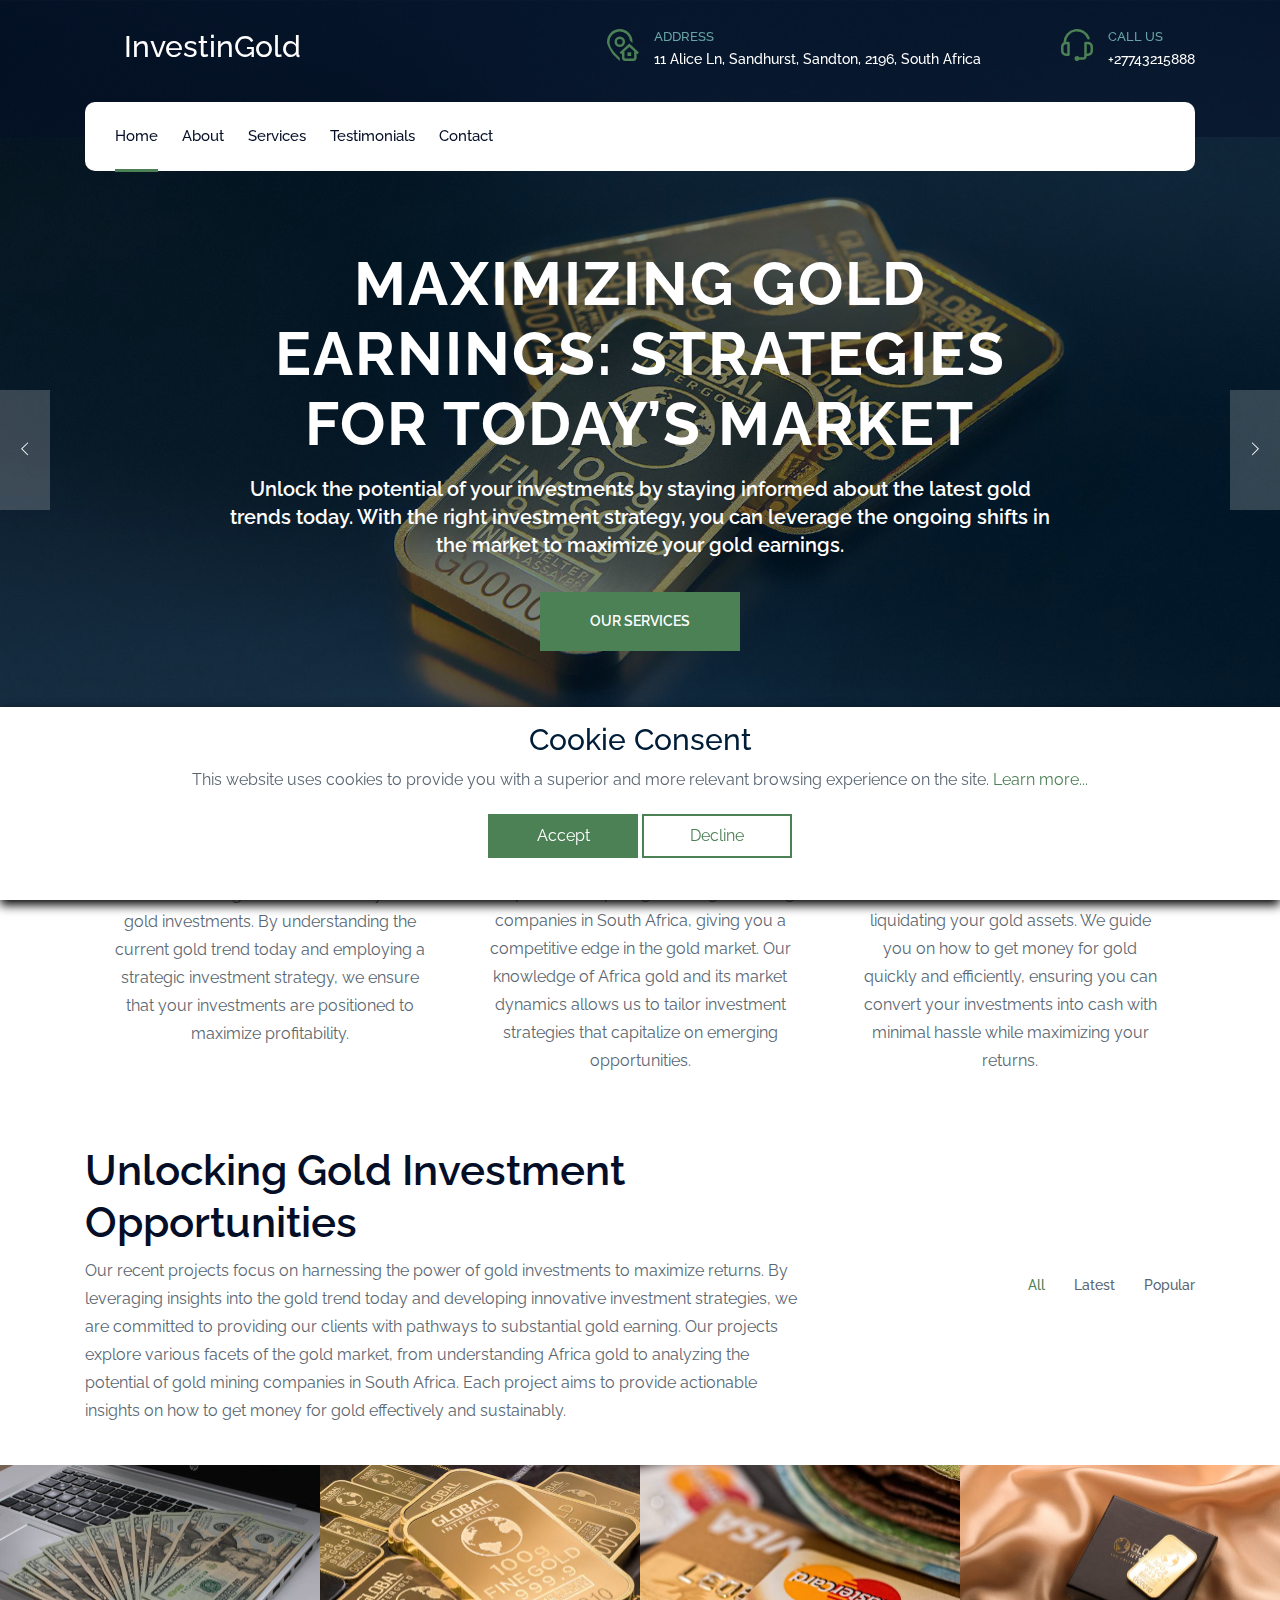
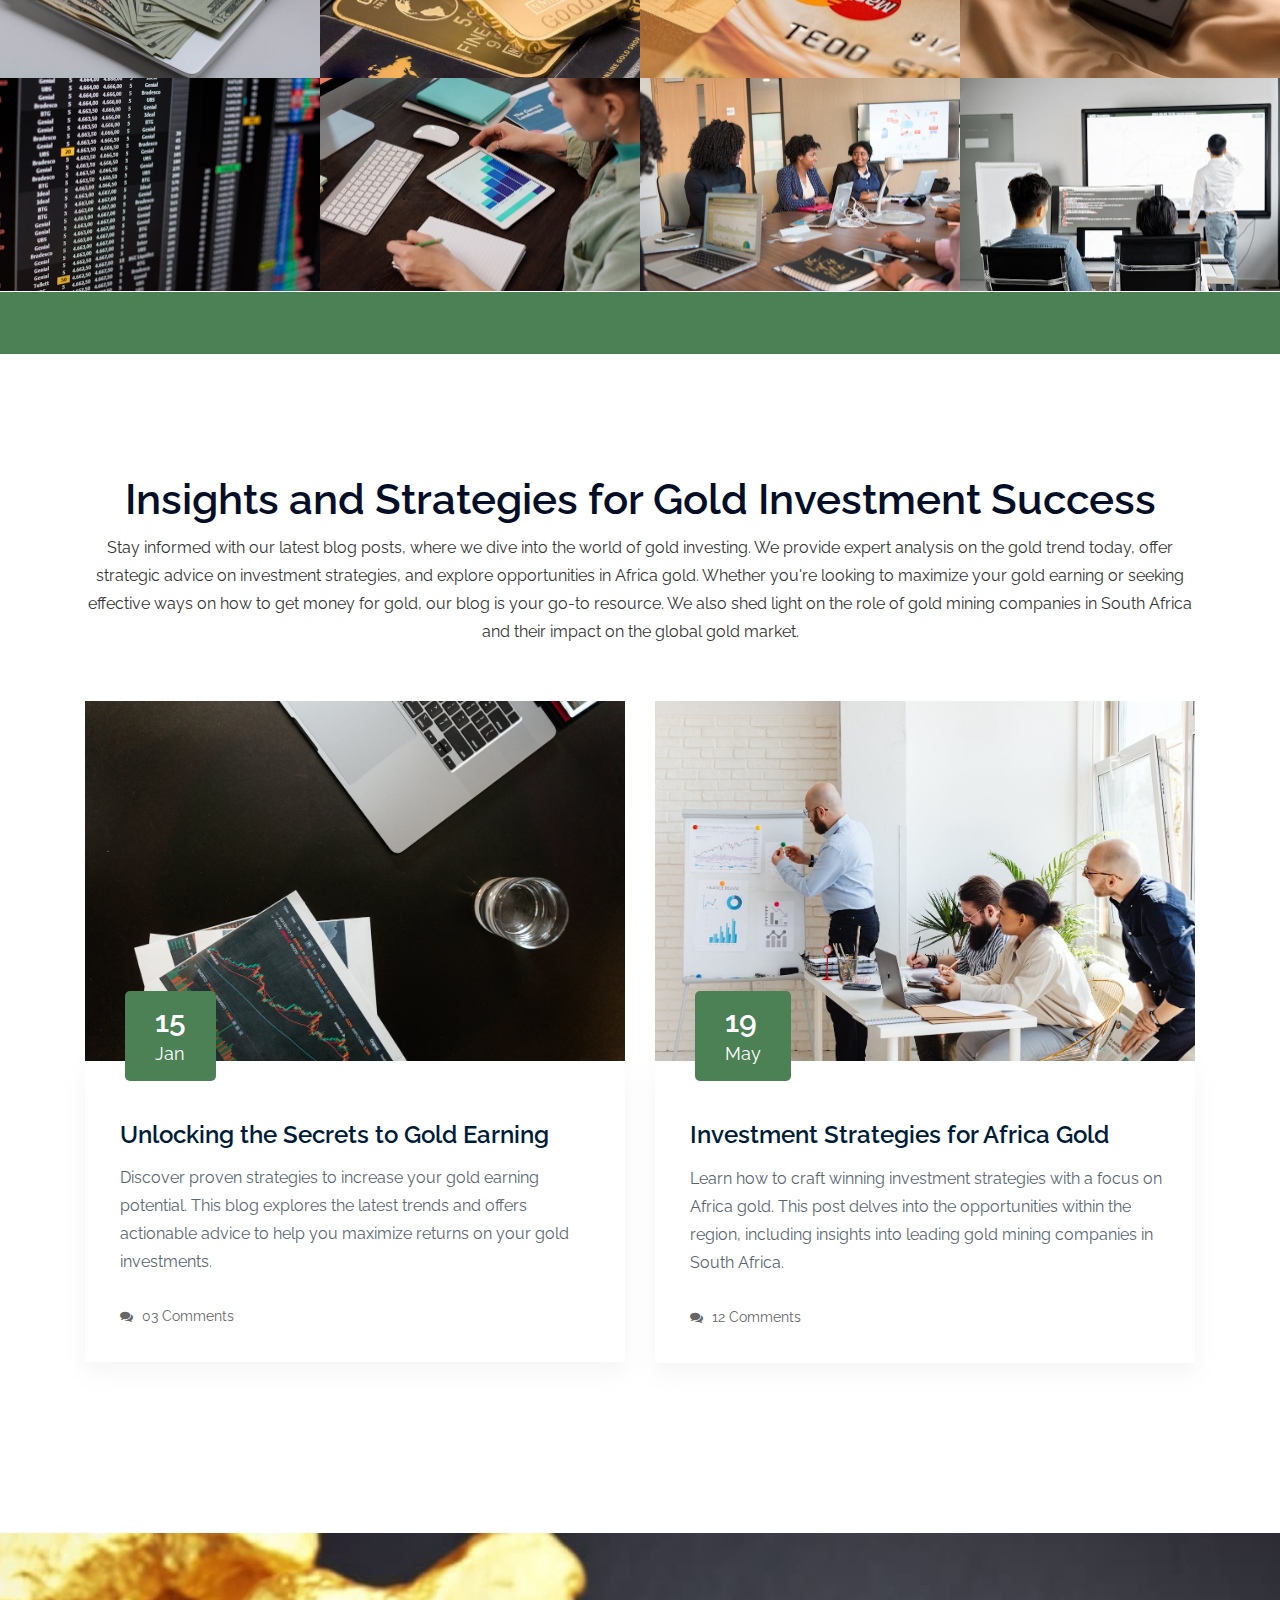
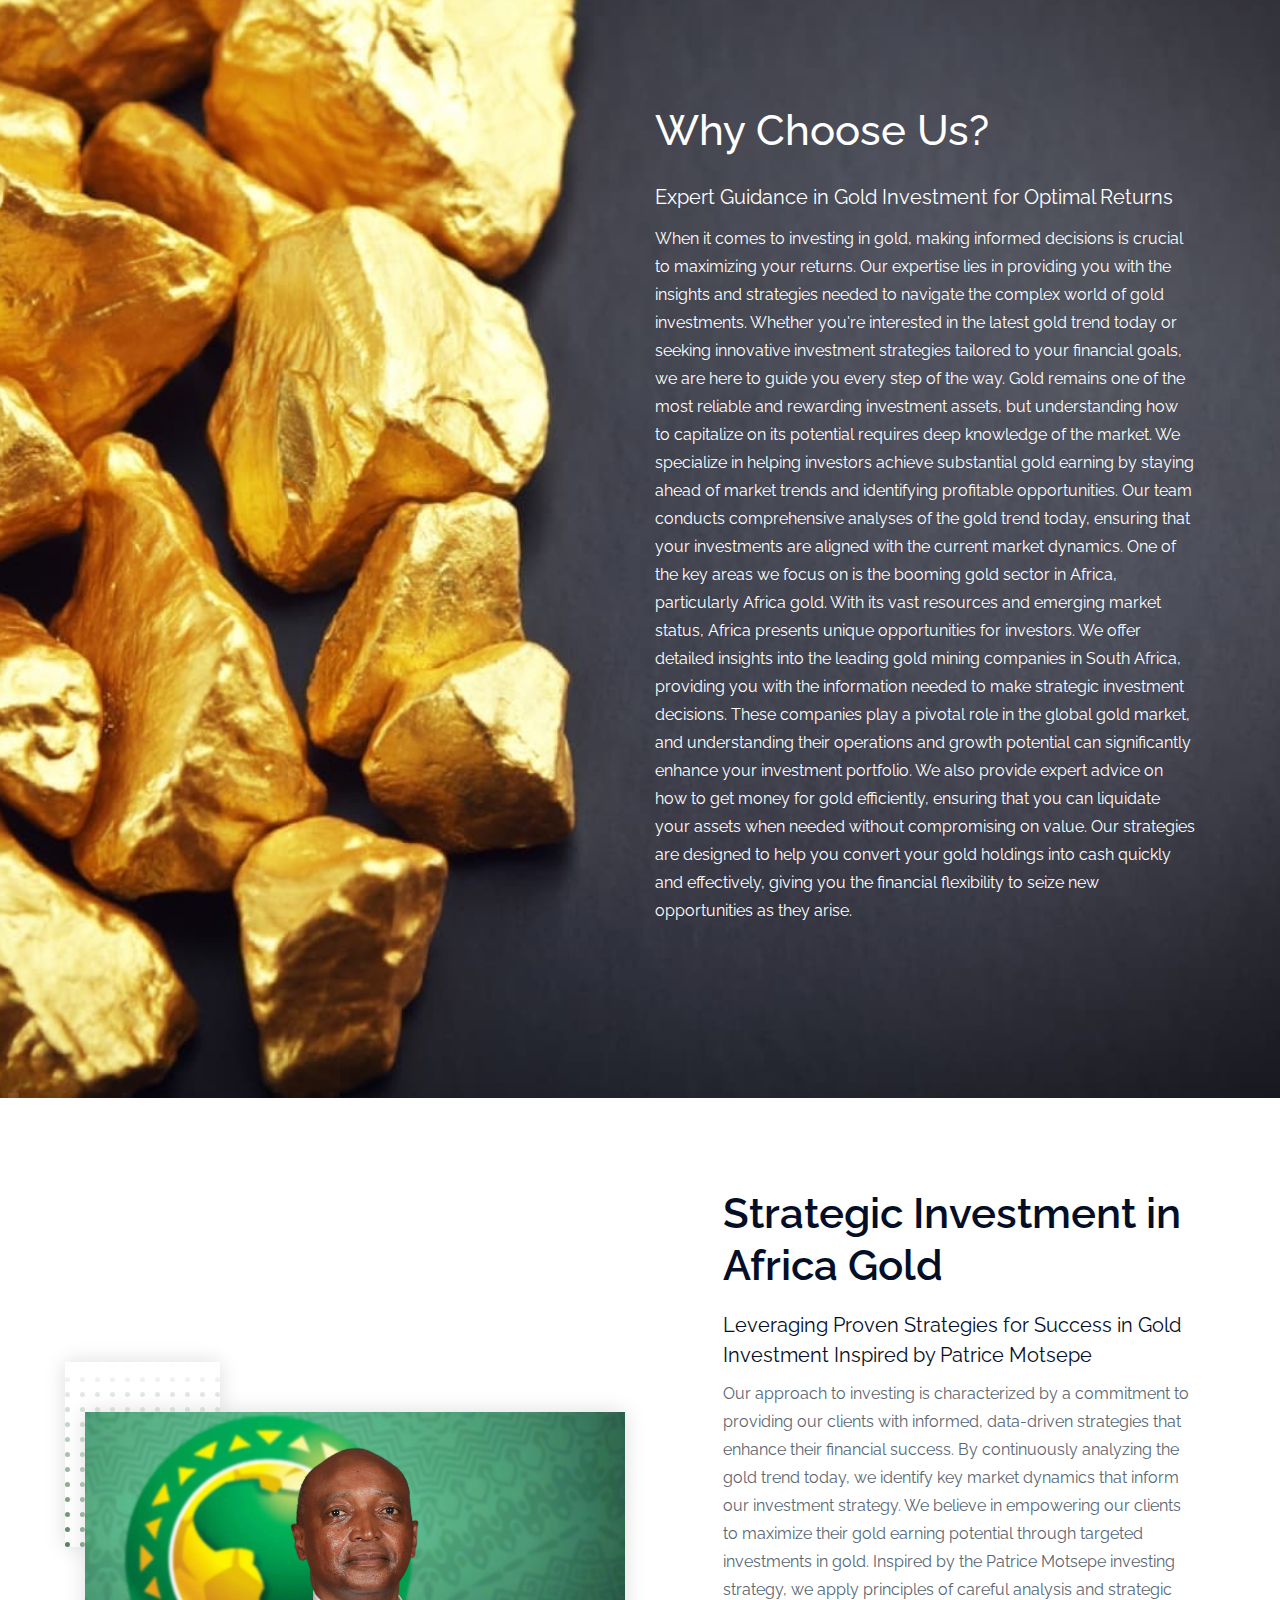
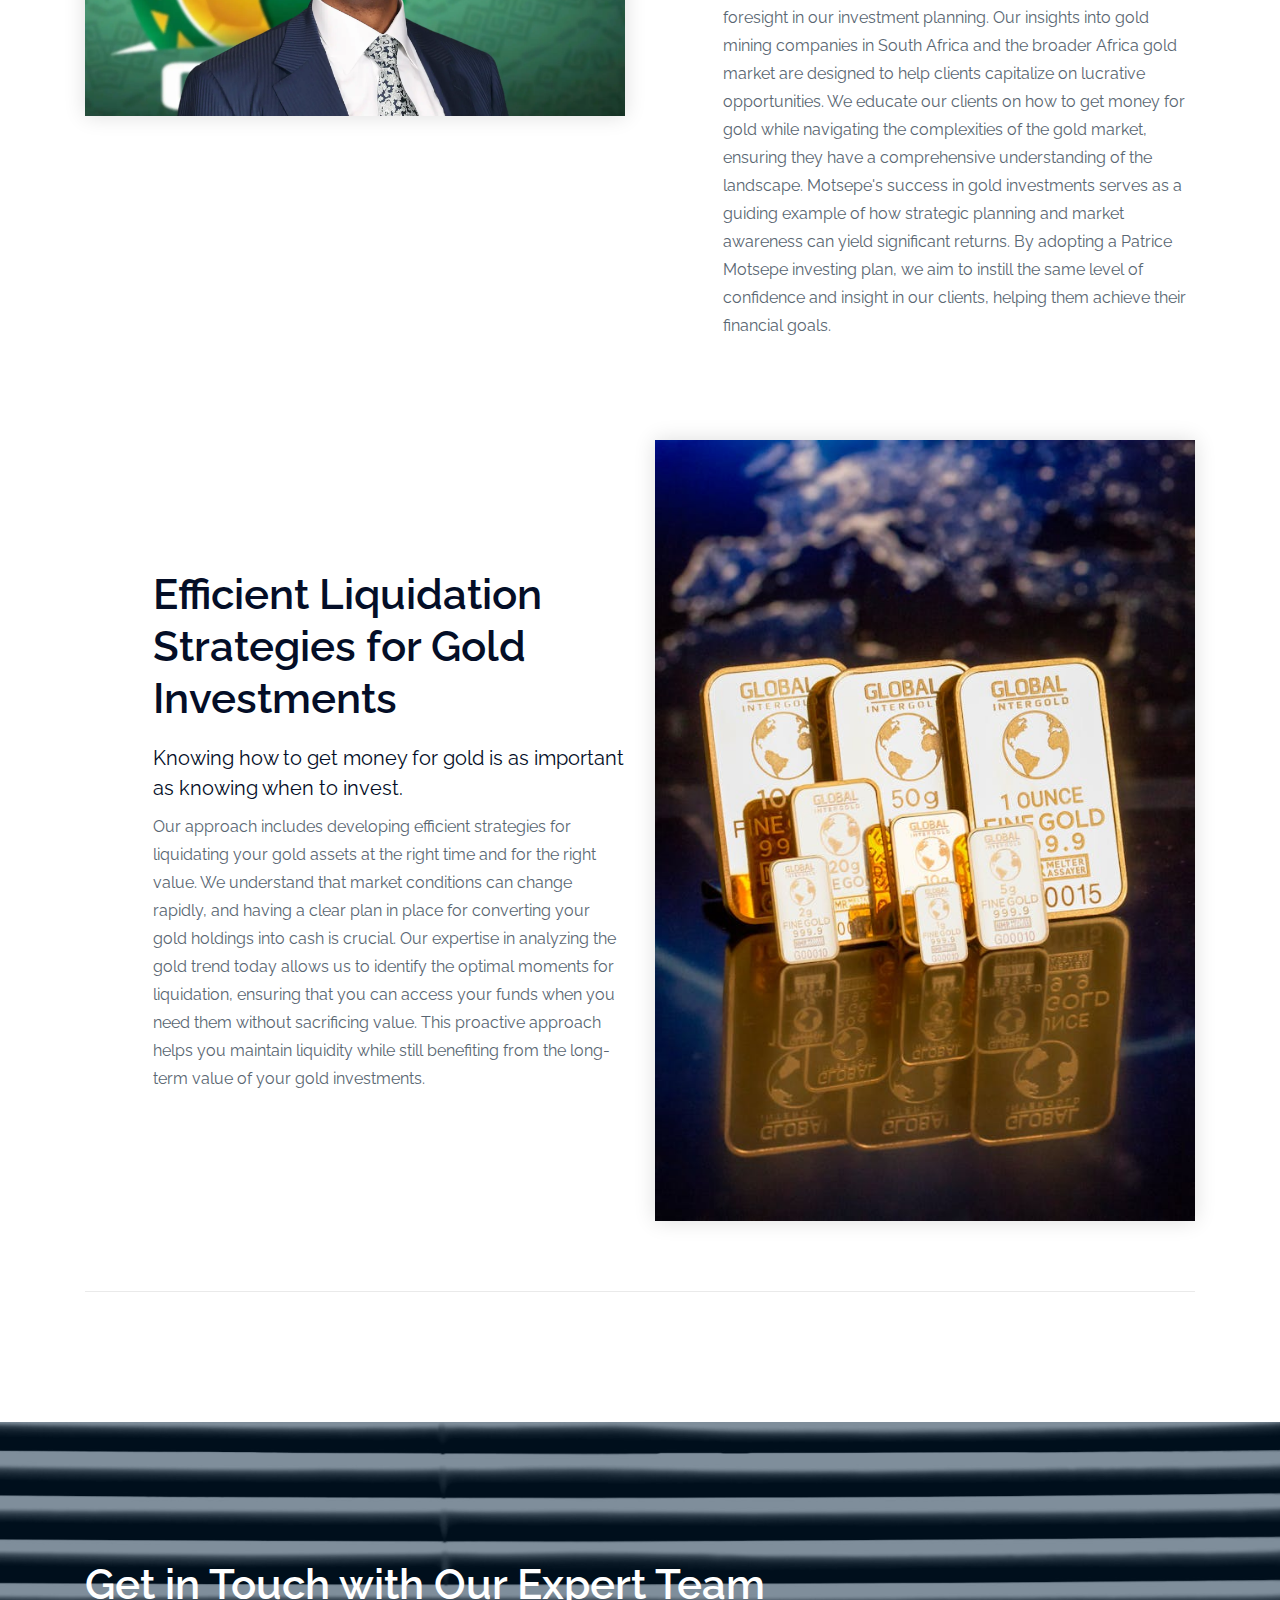
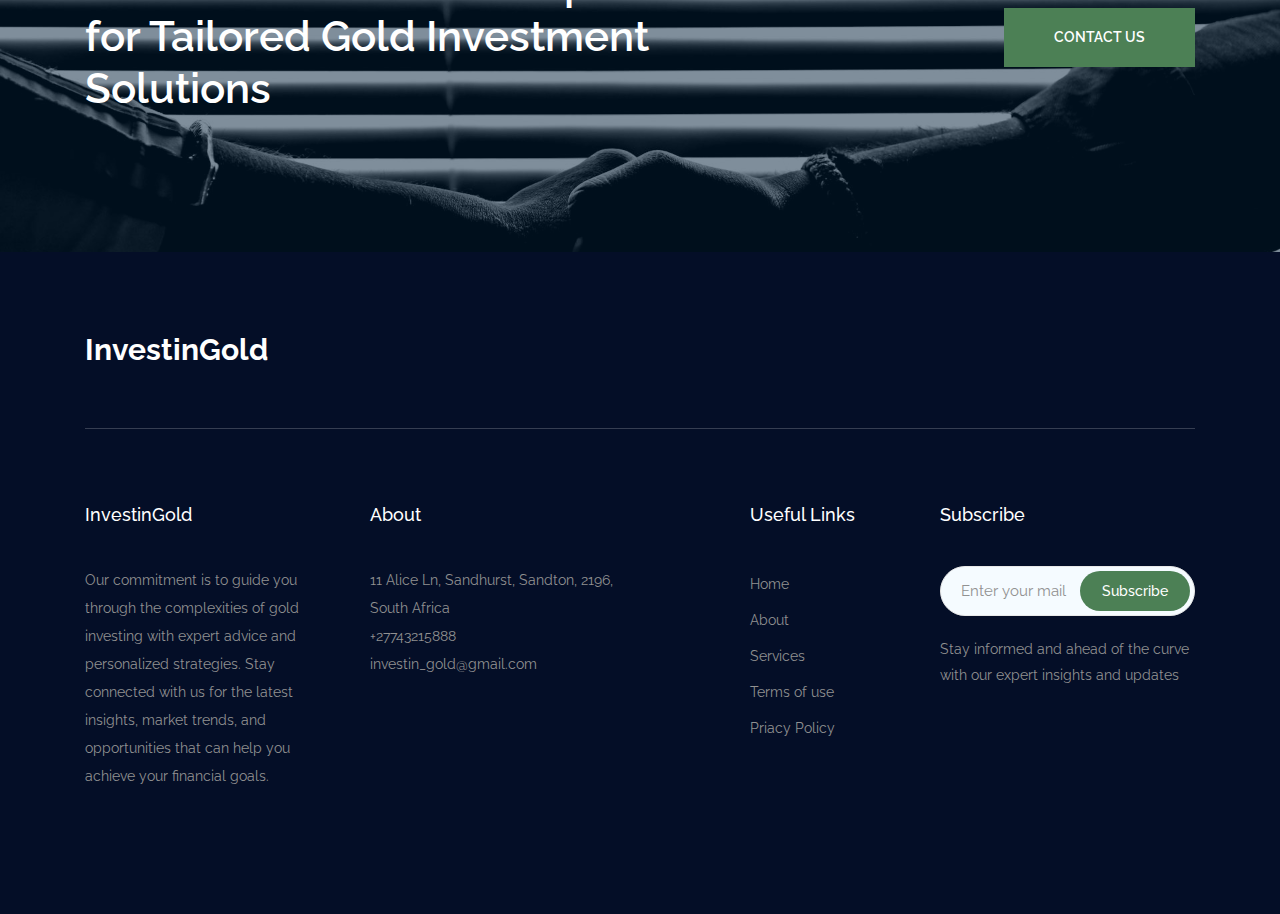
==== commit f553c005: "WIP" ====
--- a/index.html
+++ b/index.html
@@ -610,25 +610,39 @@
                             <div class="about_info">
                                 <h3>Strategic Investment in Africa Gold</h3>
                                 <p class="first_para">
-                                    Africa is one of the richest regions in the
-                                    world for gold resources, offering numerous
-                                    investment opportunities.
+                                    Leveraging Proven Strategies for Success in
+                                    Gold Investment Inspired by Patrice Motsepe
                                 </p>
                                 <p>
-                                    Our approach focuses on providing you with
-                                    in-depth insights into Africa gold markets,
-                                    helping you understand the dynamics of this
-                                    region. By analyzing the performance and
-                                    potential of gold mining companies in South
-                                    Africa, we craft investment strategies that
-                                    leverage these opportunities. Our goal is to
-                                    help you make informed decisions that
-                                    maximize returns while minimizing risks.
-                                    Whether you're interested in direct
-                                    investments or exploring new avenues within
-                                    the African gold market, our tailored
-                                    approach ensures that your portfolio
-                                    benefits from the region's vast potential.
+                                    Our approach to investing is characterized
+                                    by a commitment to providing our clients
+                                    with informed, data-driven strategies that
+                                    enhance their financial success. By
+                                    continuously analyzing the gold trend today,
+                                    we identify key market dynamics that inform
+                                    our investment strategy. We believe in
+                                    empowering our clients to maximize their
+                                    gold earning potential through targeted
+                                    investments in gold. Inspired by the Patrice
+                                    Motsepe investing strategy, we apply
+                                    principles of careful analysis and strategic
+                                    foresight in our investment planning. Our
+                                    insights into gold mining companies in South
+                                    Africa and the broader Africa gold market
+                                    are designed to help clients capitalize on
+                                    lucrative opportunities. We educate our
+                                    clients on how to get money for gold while
+                                    navigating the complexities of the gold
+                                    market, ensuring they have a comprehensive
+                                    understanding of the landscape. Motsepe's
+                                    success in gold investments serves as a
+                                    guiding example of how strategic planning
+                                    and market awareness can yield significant
+                                    returns. By adopting a Patrice Motsepe
+                                    investing plan, we aim to instill the same
+                                    level of confidence and insight in our
+                                    clients, helping them achieve their
+                                    financial goals.
                                 </p>
                             </div>
                         </div>
